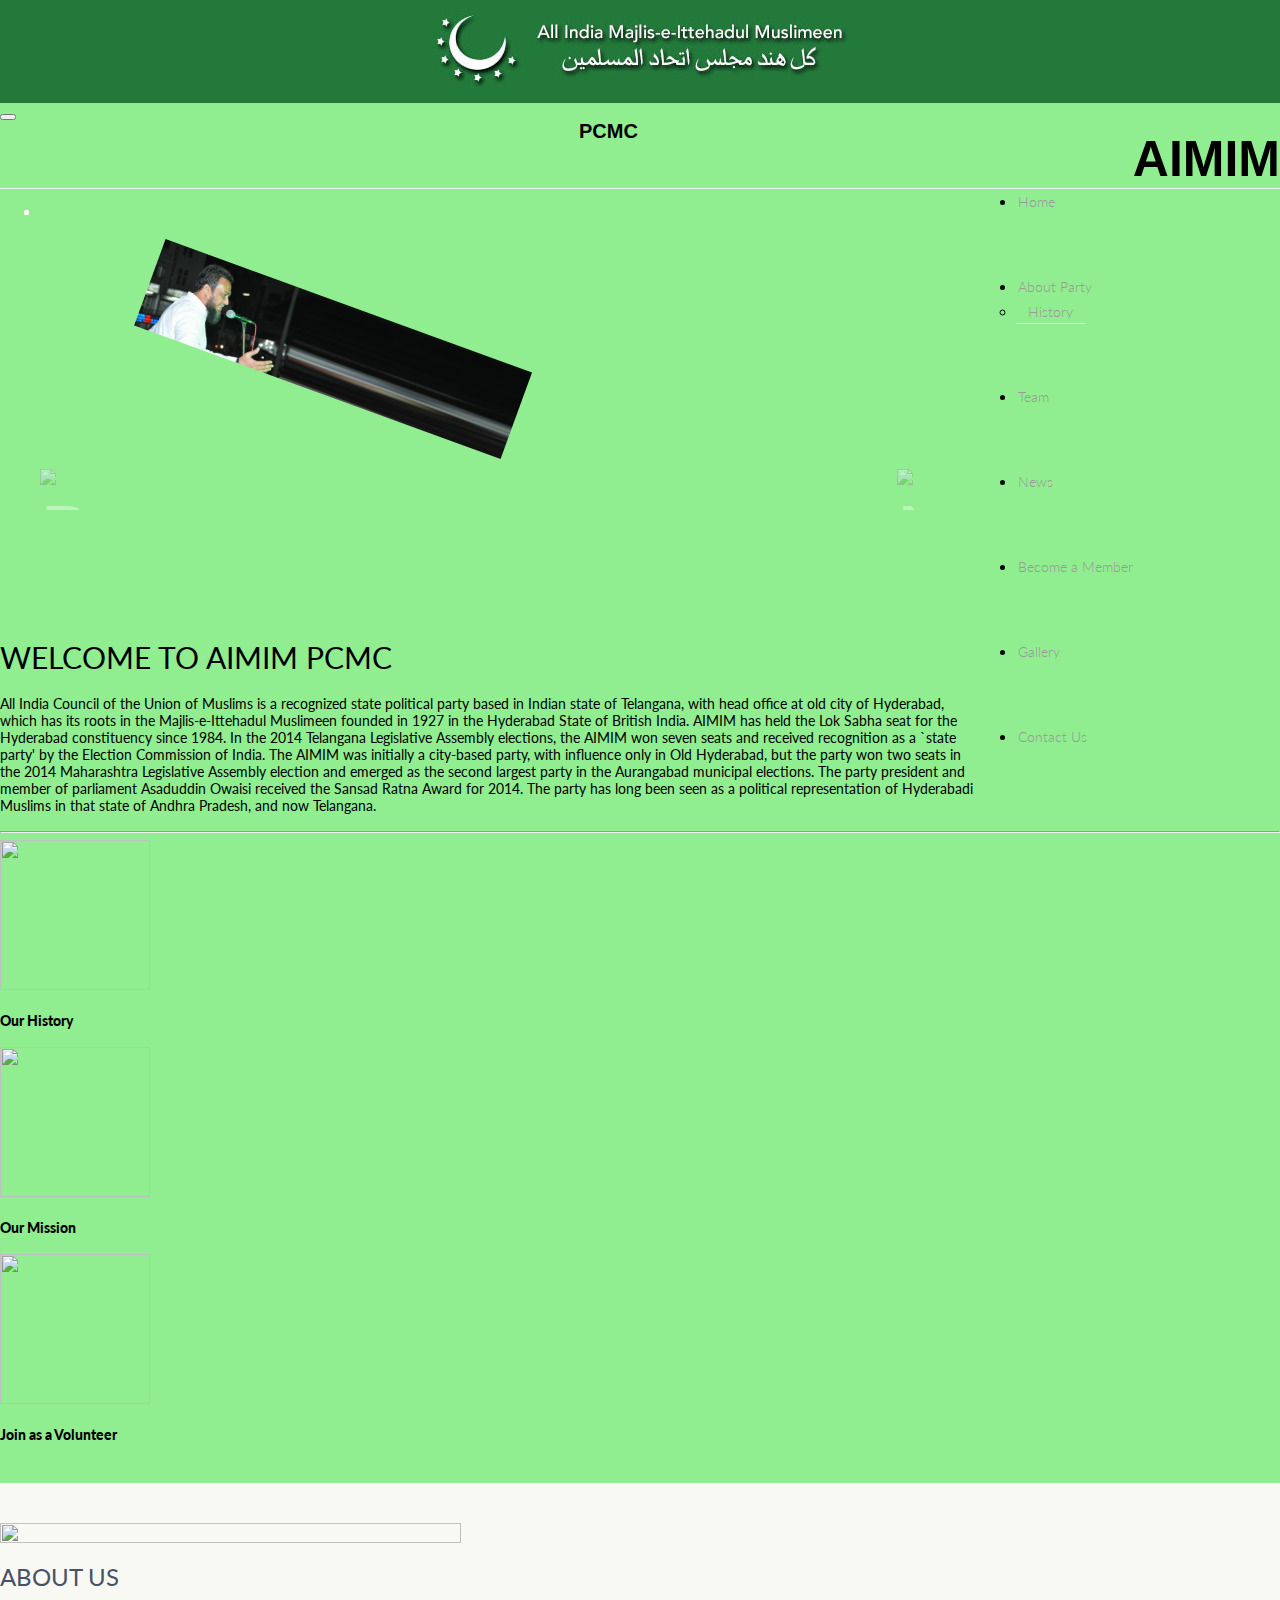
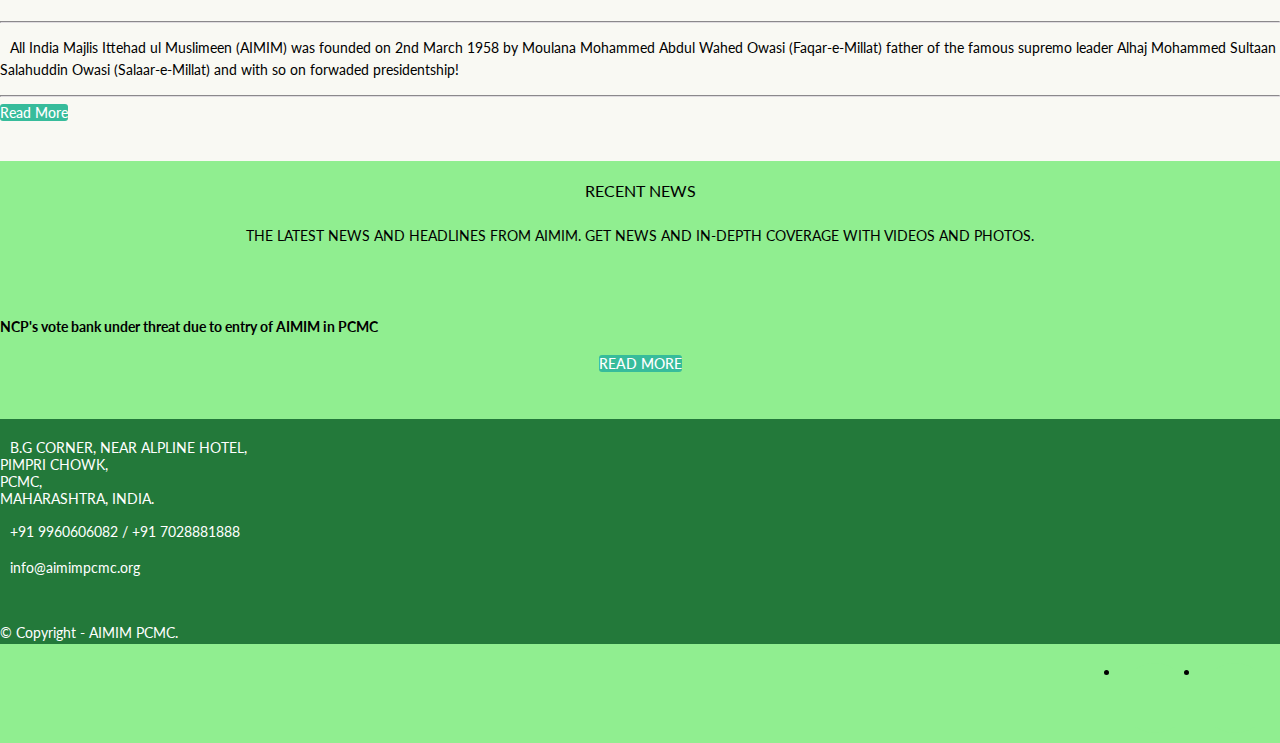
==== PARTY/AIMIM/index.html @ 1129617f "Fixed logo alignment issue on all the pages." ====
<!DOCTYPE html>
<html lang="en">
<head>
    <meta charset="utf-8">
    <link rel="shortcut icon" href="img/favicon.png">
    <title>AIMIM | Home </title>
    <!-- Bootstrap core CSS -->
    <link href="css/bootstrap.min.css" rel="stylesheet">
    <link href="css/theme.css" rel="stylesheet">
    <link href="css/bootstrap-reset.css" rel="stylesheet">
    <!--external css-->
    <link href="assets/font-awesome/css/font-awesome.css" rel="stylesheet" />
    <link rel="stylesheet" href="css/flexslider.css" />
    <link href="assets/bxslider/jquery.bxslider.css" rel="stylesheet" />
    <link rel="stylesheet" href="css/animate.css">
    <link rel="stylesheet" href="assets/owlcarousel/owl.carousel.css">
    <link rel="stylesheet" href="assets/owlcarousel/owl.theme.css">
    <link rel="stylesheet" href="css/seq-slider/sequencejs-theme.sliding-horizontal-parallax.css" />
    <link href="css/superfish.css" rel="stylesheet" media="screen">
    <link href='http://fonts.googleapis.com/css?family=Lato' rel='stylesheet' type='text/css'>
    <!-- Custom styles for this template -->
    <link rel="stylesheet" type="text/css" href="css/component.css">
    <link href="css/style.css" rel="stylesheet">
    <link href="css/style-responsive.css" rel="stylesheet" />
    <!-- HTML5 shim and Respond.js IE8 support of HTML5 tooltipss and media queries -->
    <!--[if lt IE 9]>
    <script src="js/html5shiv.js">
    </script>
    <script src="js/respond.min.js">
    </script>
    <![endif]-->
</head>
<body>
    <header class="head-section header-main">
        <!--<div class="container">
		<div class="row">-->
        <div class="green-logo">
            <img title="All India Majlis-e-Ittehadul Muslimeen" alt="All India Majlis-e-Ittehadul Muslimeen"
                src="img/aimim-logo.png"></div>
        <!--</div>
	</div>-->
        <div class="navbar navbar-default navbar-static-top container">
            <div class="navbar-header">
                <button class="navbar-toggle" data-target=".navbar-collapse" data-toggle="collapse"
                    type="button">
                    <span class="icon-bar"></span><span class="icon-bar"></span><span class="icon-bar">
                    </span>
                </button>
                <div class="logo" id="divLogo">
                    <a href="index.html">
                        <img style="border: 0px currentColor;" alt="" src="img/aimim-election-symbol.png"></a>
                    <h1>
                        AIMIM</h1>
                    <h2>
                        PCMC</h2>
                </div>
                <!--<a class="navbar-brand" href="index2.html">SOS <span>Bank</span></a>-->
            </div>
            <div class="navbar-collapse collapse">
                <ul class="nav navbar-nav">
                    <li><a href="index.html">Home</a> </li>
                    <li class="dropdown"><a class="dropdown-toggle" data-hover="dropdown" href="about.html">
                        About Party <i class="fa fa-angle-down"></i></a>
                        <ul class="dropdown-menu">
                            <li><a href="history.html">History</a> </li>
                        </ul>
                    </li>
                    <li><a href="team.html">Team</a> </li>
                    <li><a href="news.html">News</a> </li>
                    <li><a href="registration.html">Become a Member</a> </li>
                    <li><a href="gallery.html">Gallery</a> </li>
                    <li><a href="contact.html">Contact Us</a> </li>
                </ul>
            </div>
        </div>
    </header>
    <!--header end-->
    <!-- Sequence Modern Slider -->
    <div id="sequence-theme" class="sequence-inner">
        <div id="sequence">
            <img class="sequence-prev" src="img/seq-slider/bt-prev.png" alt="Previous" style="display: inline;" />
            <img class="sequence-next" src="img/seq-slider/bt-next.png" alt="Next" style="display: inline;" />
            <ul class="sequence-canvas">
                <li class="animate-out" style="display: list-item; z-index: 1;">
                    <div class="info" style="">
                        <h1>
                           
                        </h1>
                    </div>
                    <!--<img class="sky" src="img/seq-slider/bg-home.jpg" alt="Blue Sky" style="">-->
                    <img class="balloon" src="img/seq-slider/slider1.jpg" alt="bank" style="">
                </li>
                <li class="animate-in" style="display: list-item; z-index: 3;">
                    <div class="info" style="">
                        <h1>
                           
                        </h1>
                        <!--<p>
                            Promotion and sustenance of economic interest 
                        </p>-->
                    </div>
                    <!--<img class="sky" src="img/seq-slider/bg-home.jpg" alt="Blue Sky" style="">-->
                    <img class="aeroplane" src="img/seq-slider/slider2.jpg" alt="bankss" style="">
                </li>
                <li class="animate-out" style="display: list-item; z-index: 1;">
                    <div class="info" style="">
                        <h1>
                            
                        </h1>
                        <p>
                          
                        </p>
                    </div>
                    <!-- <img class="sky" src="img/seq-slider/bg-home.jpg" alt="Blue Sky" style="">-->
                    <img class="aeroplane" src="img/seq-slider/slider3.jpg" alt="bank1" style="">
                </li>
            </ul>
        </div>
    </div>
    <!--/sequence-theme-->
    <!-- End of Sequence Modern Slider -->
    <div class="container">
        <div class="row">
            <div class="col-md-12">
                <div class="text-center feature-head wow fadeInDown">
                    <h1 class="author">
                        <b>Welcome to AIMIM PCMC</b>
                    </h1>
                    All India Council of the Union of Muslims is a recognized state political party
                    based in Indian state of Telangana, with head office at old city of Hyderabad, which
                    has its roots in the Majlis-e-Ittehadul Muslimeen founded in 1927 in the Hyderabad
                    State of British India. AIMIM has held the Lok Sabha seat for the Hyderabad constituency
                    since 1984. In the 2014 Telangana Legislative Assembly elections, the AIMIM won
                    seven seats and received recognition as a `state party' by the Election Commission
                    of India. The AIMIM was initially a city-based party, with influence only in Old
                    Hyderabad, but the party won two seats in the 2014 Maharashtra Legislative Assembly
                    election and emerged as the second largest party in the Aurangabad municipal elections.
                    The party president and member of parliament Asaduddin Owaisi received the Sansad
                    Ratna Award for 2014. The party has long been seen as a political representation
                    of Hyderabadi Muslims in that state of Andhra Pradesh, and now Telangana.
                </div>
            </div>
        </div>
    </div>
    <hr />
    <div class="container mar-b-40">
        <div class="col-md-4 col-sm-4 text-center wow fadeInUp">
            <div class="feature-box-heading">
                <em><a href="history.html">
                    <img src="img/history.jpg" alt="" width="150" height="150"></a> </em>
                <h4>
                    <b>Our History</b>
                </h4>
            </div>
        </div>
        <div class="col-md-4 col-sm-4 text-center wow fadeInUp">
            <div class="feature-box-heading">
                <em><a href="about.html">
                    <img src="img/vision-mission.jpg" alt="" width="150" height="150"></a> </em>
                <h4>
                    <b>Our Mission</b>
                </h4>
            </div>
        </div>
        <div class="col-md-4 col-sm-4 text-center wow fadeInUp">
            <div class="feature-box-heading">
                <em><a href="registration.html">
                    <img src="img/become-a-member.jpg" alt="" width="150" height="150"></a> </em>
                <h4>
                    <b>Join as a Volunteer</b>
                </h4>
            </div>
        </div>
    </div>
    <div class="property gray-bg">
        <div class="container">
            <div class="row">
                <div class="col-lg-6 col-sm-6 text-center wow fadeInLeft animated" style="visibility: visible;
                    animation-name: fadeInLeft;" data-wow-animation-name="fadeInLeft">
                    <img alt="" src="img/Late_Sultan_Salahuddin_Owaisi.JPG" height="70%" width="60%" />
                </div>
                <div class="col-lg-6 col-sm-6 wow fadeInRight animated" style="visibility: visible;
                    animation-name: fadeInRight;" data-wow-animation-name="fadeInRight">
                    <h1>
                        About Us
                    </h1>
                    <hr>
                    <p>
                        <i class="fa fa-check fa-lg pr-10"></i>All India Majlis Ittehad ul Muslimeen (AIMIM)
                        was founded on 2nd March 1958 by Moulana Mohammed Abdul Wahed Owasi (Faqar-e-Millat)
                        father of the famous supremo leader Alhaj Mohammed Sultaan Salahuddin Owasi (Salaar-e-Millat)
                        and with so on forwaded presidentship!
                    </p>
                    <hr>
                    <a class="btn btn-info" href="about.html">Read More </a>
                </div>
            </div>
        </div>
    </div>
    <div class="container">
        <div class="row">
            <div class="recent">
                <h3 class="recent-work">
                    Recent News
                </h3>
                <p>
                    The latest news and headlines from AIMIM. get news and in-depth coverage with videos
                    and photos.</p>
                    <div class="col-md-12">
                <div class="col-lg-3">
                    <div class="thumbnail wow fadeInUp animated" style="visibility: visible; animation-name: fadeInUp;
                        animation-delay: 0.1s;" data-wow-delay=".1s" data-wow-animation-name="fadeInUp">
                        <img alt="" src="img/newsdetail1.jpg">
                        <div class="caption">
                            <h4>
                                NCP's vote bank under threat due to entry of AIMIM in PCMC
                            </h4>
                            <p>
                                <a href="NewsDetail1.html" class="btn btn-info">READ MORE</a></p>
                        </div>
                    </div>
                </div>
                <div class="col-lg-3"></div>
                <div class="col-lg-3"></div>
                <div class="col-lg-3"></div>
                </div>
            </div>
        </div>
    </div>
    <!--container end-->
    <!--small footer start -->
    <footer class="footer-small">
        <div class="container">
            <div class="row">
                <div class="col-md-6">
                    <div class="copyright">
                        <i class="fa fa-home pr-10"></i>B.G CORNER, NEAR ALPLINE HOTEL,<br />
                        PIMPRI CHOWK,<br />
                        PCMC,<br />
                        MAHARASHTRA, INDIA.
                        <p>
                        </p>
                        <p>
                            <i class="fa fa-phone pr-10"></i>+91 9960606082 / +91 7028881888</p>
                        <p>
                        </p>
                        <p>
                            <i class="fa fa-envelope pr-10"></i><a href="javascript:;">info@aimimpcmc.org</a></p>
                    </div>
                </div>
                <div class="col-md-3">
                    <div class="copyright">
                        <p>
                            &copy; Copyright - AIMIM PCMC.</p>
                    </div>
                </div>
                <div class="col-md-3 pull-right">
                    <ul class="social-link-footer list-unstyled">
                        <li class="wow flipInX" data-wow-duration="2s" data-wow-delay=".1s"><a href="https://www.facebook.com/Aimimpcmc-1471075753201485/">
                            <i class="fa fa-facebook"></i></a></li>
                        <li class="wow flipInX" data-wow-duration="2s" data-wow-delay=".5s"><a href="https://twitter.com/aimimpcmc1">
                            <i class="fa fa-twitter"></i></a></li>
                    </ul>
                </div>
            </div>
        </div>
    </footer>
    <!--small footer end-->
    <!-- js placed at the end of the document so the pages load faster
<script src="js/jquery.js">
</script>
-->
    <script src="js/jquery-1.8.3.min.js"></script>
    <script src="js/bootstrap.min.js"></script>
    <script type="text/javascript" src="js/hover-dropdown.js"></script>
    <script defer src="js/jquery.flexslider.js"></script>
    <script type="text/javascript" src="assets/bxslider/jquery.bxslider.js"></script>
    <script type="text/javascript" src="js/jquery.parallax-1.1.3.js"></script>
    <script src="js/wow.min.js"></script>
    <script src="assets/owlcarousel/owl.carousel.js"></script>
    <script src="js/jquery.easing.min.js"></script>
    <script src="js/link-hover.js"></script>
    <script src="js/superfish.js"></script>
    <!--common script for all pages-->
    <script src="js/common-scripts.js">
    </script>
    <!-- Sequence Moder -slider js -->
    <script src="js/seq-slider/jquery.sequence-min.js">
    </script>
    <script src="js/seq-slider/sequencejs-options.sliding-horizontal-parallax.js">
    </script>
    <!-- end of sequence slider js-->
    <script type="text/javascript">
        jQuery(document).ready(function () {


            $('.bxslider1').bxSlider({
                minSlides: 5,
                maxSlides: 6,
                slideWidth: 360,
                slideMargin: 2,
                moveSlides: 1,
                responsive: true,
                nextSelector: '#slider-next',
                prevSelector: '#slider-prev',
                nextText: 'Onward →',
                prevText: '← Go back'
            });

        });


    </script>
    <script>
        $('a.info').tooltip();
        $(window).load(function () {
            $('.flexslider').flexslider({
                animation: "slide",
                start: function (slider) {
                    $('body').removeClass('loading');
                }
            });
        });



        $(document).ready(function () {

            $("#owl-demo").owlCarousel({

                items: 4

            });

        });

        jQuery(document).ready(function () {
            jQuery('ul.superfish').superfish();
        });

        new WOW().init();


    </script>
</body>
</html>
---- PARTY/AIMIM/css/seq-slider/sequencejs-theme.sliding-horizontal-parallax.css ----
/*
Theme created for use with Sequence.js (http://www.sequencejs.com/)

Theme: Sliding Horizontal Parallax
Version: 1.2
Theme Author: Ian Lunn @IanLunn
Author URL: http://www.ianlunn.co.uk/
Theme URL: http://www.sequencejs.com/themes/sliding-horizontal-parallax/

This is a FREE theme and is available under a MIT License:
http://www.opensource.org/licenses/mit-license.php

Sequence.js and its dependencies are (c) Ian Lunn Design 2012 - 2014 unless otherwise stated.
*/
/* CSS RESET - http://meyerweb.com/eric/tools/css/reset/ v2.0 | 20110126 */


/* !CSS RESET */
/* prefix declarations */
/* THEME STYLES */
#sequence {
  position: relative;
  min-height: 400px;
  /*max-width: 1400px;*/
  margin: 0 auto;
  overflow: hidden;

  color: white;
  /*font-family: 'Play', sans-serif;*/
   }
  #sequence > .sequence-canvas {
    height: 100%;
    width: 100%; }
    #sequence > .sequence-canvas > li {
      position: absolute;
      width: 100%;
      height: 100%;
      z-index: 1; }
    #sequence > .sequence-canvas li > * {
      position: absolute;
      -webkit-transition-timing-function: ease-in-out;
      -moz-transition-timing-function: ease-in-out;
      -ms-transition-timing-function: ease-in-out;
      -o-transition-timing-function: ease-in-out;
      transition-timing-function: ease-in-out; }
  #sequence .sequence-next,
  #sequence .sequence-prev {
    color: white;
    cursor: pointer;
    display: none;
    font-size: 80px;
    font-weight: bold;
    position: absolute;
    opacity: 0.4;
    top: 280px;
    height: 41px;
    width: 39px;
    z-index: 20;
    -webkit-transition-duration: 0.4s;
    -moz-transition-duration: 0.4s;
    -ms-transition-duration: 0.4s;
    -o-transition-duration: 0.4s;
    transition-duration: 0.4s; }
  #sequence .sequence-prev {
    left: 40px; }
  #sequence .sequence-next {
    right: 40px; }
  #sequence .sequence-next:hover,
  #sequence .sequence-prev:hover {
    opacity: 1;
    -webkit-transform: scale(1.2);
    -moz-transform: scale(1.2);
    -ms-transform: scale(1.2);
    -o-transform: scale(1.2);
    transform: scale(1.2);
    -webkit-transition-duration: 0.4s;
    -moz-transition-duration: 0.4s;
    -ms-transition-duration: 0.4s;
    -o-transition-duration: 0.4s;
    transition-duration: 0.4s; }
  #sequence h2 {
    font-size: 1.5em;
    line-height: 1.2em; }
  #sequence .info {
    color: White;
    font-size: 1em;
    right: 150%;
    line-height: 1.2em;
    top: 270px;
    width: 45%;
    z-index: 10;
    vertical-align: middle;
    -webkit-transition-duration: 4s;
    -moz-transition-duration: 4s;
    -ms-transition-duration: 4s;
    -o-transition-duration: 4s;
    transition-duration: 4s;
    -webkit-transition-property: right;
    -moz-transition-property: right;
    -ms-transition-property: right;
    -o-transition-property: right;
    transition-property: right; }
  #sequence .animate-in .info {
    right: 5%;
    -webkit-transition-duration: 4s;
    -moz-transition-duration: 4s;
    -ms-transition-duration: 4s;
    -o-transition-duration: 4s;
    transition-duration: 4s; }
  #sequence .animate-out .info {
    right: -150%;
    -webkit-transition-duration: 4s;
    -moz-transition-duration: 4s;
    -ms-transition-duration: 4s;
    -o-transition-duration: 4s;
    transition-duration: 4s; }
  #sequence .balloon {
    left: -140%;
    top: 200px;
    max-width: 40%;
    z-index: 6;
    -webkit-transition-property: left top;
    -moz-transition-property: left top;
    -ms-transition-property: left top;
    -o-transition-property: left top;
    transition-property: left top; }
  #sequence .animate-in .balloon {
    left: 15%;
    top: 70px;
    -webkit-transition-duration: 4s;
    -moz-transition-duration: 4s;
    -ms-transition-duration: 4s;
    -o-transition-duration: 4s;
    transition-duration: 4s;
    z-index: 4; }
  #sequence .animate-out .balloon {
    left: 140%;
    top: -30px;
    z-index: 2;
    -webkit-transition-duration: 4s;
    -moz-transition-duration: 4s;
    -ms-transition-duration: 4s;
    -o-transition-duration: 4s;
    transition-duration: 4s; }
  #sequence .aeroplane {
    left: -50%;
    max-width: 40%;
    top: 800px;
    z-index: 6;
    -webkit-transition-property: left top -webkit-transform;
    -moz-transition-property: left top -moz-transform;
    -o-transition-property: left top -o-transform;
    -ms-transition-property: left top -ms-transform;
    transition-property: left top transform; }
  #sequence .animate-in .aeroplane {
    left: 10%;
    top: 100px;
    -webkit-transition-duration: 4s;
    -moz-transition-duration: 4s;
    -ms-transition-duration: 4s;
    -o-transition-duration: 4s;
    transition-duration: 4s;
    -webkit-transform: rotate(20deg);
    -moz-transform: rotate(20deg);
    -ms-transform: rotate(20deg);
    -o-transform: rotate(20deg);
    transform: rotate(20deg);
    z-index: 4; }
  #sequence .animate-out .aeroplane {
    left: 70%;
    top: -900px;
    -webkit-transition-duration: 4s;
    -moz-transition-duration: 4s;
    -ms-transition-duration: 4s;
    -o-transition-duration: 4s;
    transition-duration: 4s;
    -webkit-transform: rotate(40deg);
    -moz-transform: rotate(40deg);
    -ms-transform: rotate(40deg);
    -o-transform: rotate(40deg);
    transform: rotate(40deg);
    z-index: 2; }
  #sequence .sky {
    height: auto;
    width: 100%;
    left: -6%;
    opacity: 0;
    top: 0;
    vertical-align: middle;
    z-index: 1;
    -webkit-transition-property: left top;
    -moz-transition-property: left top;
    -ms-transition-property: left top;
    -o-transition-property: left top;
    transition-property: left top; }
  #sequence .animate-in .sky {
    left: 0%;
    opacity: 1;
    top: 0;
    z-index: 1;
    -webkit-transition-duration: 4s;
    -moz-transition-duration: 4s;
    -ms-transition-duration: 4s;
    -o-transition-duration: 4s;
    transition-duration: 4s; }
  #sequence .animate-out .sky {
    left: 6%;
    opacity: 0;
    top: 0;
    z-index: 1;
    -webkit-transition-duration: 4s;
    -moz-transition-duration: 4s;
    -ms-transition-duration: 4s;
    -o-transition-duration: 4s;
    transition-duration: 4s; }
  #sequence .kite {
    left: -30%;
    opacity: 0;
    max-width: 40%;
    top: 300px;
    z-index: 6;
    -webkit-transform-origin: 100%;
    -moz-transform-origin: 100%;
    -ms-transform-origin: 100%;
    -o-transform-origin: 100%;
    transform-origin: 100%;
    -webkit-transition-property: left top -webkit-transform;
    -moz-transition-property: left top -moz-transform;
    -o-transition-property: left top -o-transform;
    -ms-transition-property: left top -ms-transform;
    transition-property: left top transform; }
  #sequence .animate-in .kite {
    left: -15%;
    top: 300px;
    opacity: 1;
    z-index: 4;
    -webkit-transform-origin: 100%;
    -moz-transform-origin: 100%;
    -ms-transform-origin: 100%;
    -o-transform-origin: 100%;
    transform-origin: 100%;
    -webkit-transform: rotate(80deg);
    -moz-transform: rotate(80deg);
    -ms-transform: rotate(80deg);
    -o-transform: rotate(80deg);
    transform: rotate(80deg);
    -webkit-transition-duration: 4s;
    -moz-transition-duration: 4s;
    -ms-transition-duration: 4s;
    -o-transition-duration: 4s;
    transition-duration: 4s; }
  #sequence .animate-out .kite {
    left: -15%;
    opacity: 0;
    top: 300px;
    z-index: 2;
    -webkit-transform-origin: 100%;
    -moz-transform-origin: 100%;
    -ms-transform-origin: 100%;
    -o-transform-origin: 100%;
    transform-origin: 100%;
    -webkit-transform: rotate(200deg);
    -moz-transform: rotate(200deg);
    -ms-transform: rotate(200deg);
    -o-transform: rotate(200deg);
    transform: rotate(200deg);
    -webkit-transition-duration: 3s;
    -moz-transition-duration: 3s;
    -ms-transition-duration: 3s;
    -o-transition-duration: 3s;
    transition-duration: 3s; }
  #sequence .sequence-fallback .animate-in .kite {
    left: 20%;
    top: 200px; }
---- PARTY/AIMIM/css/component.css ----
body {
    position: relative;
}

.table code {
    font-size: 13px;
    font-weight: 400;
}

.btn-outline {
    color: #563d7c;
    background-color: transparent;
    border-color: #563d7c;
}

.btn-outline:hover,.btn-outline:focus,.btn-outline:active {
    color: #fff;
    background-color: #563d7c;
    border-color: #563d7c;
}

.btn-outline-inverse {
    color: #fff;
    background-color: transparent;
    border-color: #cdbfe3;
}

.btn-outline-inverse:hover,.btn-outline-inverse:focus,.btn-outline-inverse:active {
    color: #563d7c;
    text-shadow: none;
    background-color: #fff;
    border-color: #fff;
}

.bs-un-booticon {
    display: block;
    font-weight: 500;
    color: #fff;
    background-color: #563d7c;
    border-radius: 15%;
    cursor: default;
    text-align: center;
}

.bs-un-booticon-sm {
    width: 30px;
    height: 30px;
    font-size: 20px;
    line-height: 28px;
}

.bs-un-booticon-lg {
    width: 144px;
    height: 144px;
    font-size: 108px;
    line-height: 140px;
}

.bs-un-booticon-inverse {
    color: #563d7c;
    background-color: #fff;
}

.bs-un-booticon-outline {
    background-color: transparent;
    border: 1px solid #cdbfe3;
}

.bs-un-nav {
    margin-bottom: 0;
    background-color: #fff;
    border-bottom: 0;
}

.bs-home-nav .bs-nav-b {
    display: none;
}

.bs-un-nav .navbar-brand,.bs-un-nav .navbar-nav>li>a {
    color: #563d7c;
    font-weight: 500;
}

.bs-un-nav .navbar-nav>li>a:hover,.bs-un-nav .navbar-nav>.active>a,.bs-un-nav .navbar-nav>.active>a:hover {
    color: #463265;
    background-color: #f9f9f9;
}

.bs-un-nav .navbar-toggle .icon-bar {
    background-color: #563d7c;
}

.bs-un-nav .navbar-header .navbar-toggle {
    border-color: #fff;
}

.bs-un-nav .navbar-header .navbar-toggle:hover,.bs-un-nav .navbar-header .navbar-toggle:focus {
    background-color: #f9f9f9;
    border-color: #f9f9f9;
}

.bs-un-footer {
    padding-top: 40px;
    padding-bottom: 40px;
    margin-top: 100px;
    color: #777;
    text-align: center;
    border-top: 1px solid #e5e5e5;
}

.bs-un-footer-links {
    margin-top: 20px;
    padding-left: 0;
    color: #999;
}

.bs-un-footer-links li {
    display: inline;
    padding: 0 2px;
}

.bs-un-footer-links li:first-child {
    padding-left: 0;
}

@media min-width768px {
    .bs-un-footer p {
        margin-bottom: 0;
    }

}

.bs-un-social {
    margin-bottom: 20px;
    text-align: center;
}

.bs-un-social-buttons {
    display: inline-block;
    margin-bottom: 0;
    padding-left: 0;
    list-style: none;
}

.bs-un-social-buttons li {
    display: inline-block;
    line-height: 1;
    padding: 5px 8px;
}

.bs-un-social-buttons .twitter-follow-button {
    width: 225px !important;
}

.bs-un-social-buttons .twitter-share-button {
    width: 98px !important;
}

.github-btn {
    border: 0;
    overflow: hidden;
}

.bs-un-masthead,.bs-un-header {
    position: relative;
    padding: 30px 15px;
    color: #cdbfe3;
    text-align: center;
    text-shadow: 0 1px 0 rgba(0,0,0,.1);
    background-color: #6f5499;
    background-image: 0;
    background-image: linear-gradient(tobottom,#563d7c0,#6f5499100%);
    background-repeat: repeat-x;
    filter: progid:DXImageTransform.Microsoft.gradient(startColorstr='#563d7c',endColorstr='#6F5499',GradientType=0);
}

.bs-un-masthead .bs-un-booticon {
    margin: 0 auto 30px;
}

.bs-un-masthead h1 {
    font-weight: 300;
    line-height: 1;
    color: #fff;
}

.bs-un-masthead .lead {
    margin: 0 auto 30px;
    font-size: 20px;
    color: #fff;
}

.bs-un-masthead .version {
    margin-top: -15px;
    margin-bottom: 30px;
    color: #9783b9;
}

.bs-un-masthead .btn {
    width: 100%;
    padding: 15px 30px;
    font-size: 20px;
}

@media min-width480px {
    .bs-un-masthead .btn {
        width: auto;
    }

}

@media min-width768px {
    .bs-un-masthead {
        padding-top: 80px;
        padding-bottom: 80px;
    }
    
    .bs-un-masthead h1 {
        font-size: 60px;
    }
    
    .bs-un-masthead .lead {
        font-size: 24px;
    }

}

@media min-width992px {
    .bs-un-masthead .lead {
        width: 80%;
        font-size: 30px;
    }

}

.bs-un-header {
    margin-bottom: 40px;
    font-size: 20px;
}

.bs-un-header h1 {
    margin-top: 0;
    color: #fff;
}

.bs-un-header p {
    margin-bottom: 0;
    font-weight: 300;
    line-height: 1.4;
}

.bs-un-header .container {
    position: relative;
}

@media min-width768px {
    .bs-un-header {
        padding-top: 60px;
        padding-bottom: 60px;
        font-size: 24px;
        text-align: left;
    }
    
    .bs-un-header h1 {
        font-size: 60px;
        line-height: 1;
    }

}

@media min-width992px {
    .bs-un-header h1,.bs-un-header p {
        margin-right: 380px;
    }

}

.carbonad {
    width: auto !important;
    margin: 30px -30px -31px !important;
    padding: 20px !important;
    overflow: hidden;
    height: auto !important;
    font-size: 13px !important;
    line-height: 16px !important;
    text-align: left;
    background: transparent !important;
    border: solid #866ab3 !important;
    border-width: 1px 0 !important;
}

.carbonad-img {
    margin: 0 !important;
}

.carbonad-text,.carbonad-tag {
    float: none !important;
    display: block !important;
    width: auto !important;
    height: auto !important;
    margin-left: 145px !important;
    font-family: "Helvetica Neue",Helvetica,Arial,sans-serif !important;
}

.carbonad-text {
    padding-top: 0 !important;
}

.carbonad-tag {
    color: inherit !important;
    text-align: left !important;
}

.carbonad-text a,.carbonad-tag a {
    color: #fff !important;
}

.carbonad #azcarbon>img {
    display: none;
}

@media min-width480px {
    .carbonad {
        width: 330px !important;
        margin: 20px auto !important;
        border-radius: 4px;
        border-width: 1px !important;
    }
    
    .bs-un-masthead .carbonad {
        margin: 50px auto 0 !important;
    }

}

@media min-width768px {
    .carbonad {
        margin-left: 0 !important;
        margin-right: 0 !important;
    }

}

@media min-width992px {
    .carbonad {
        position: absolute;
        top: 0;
        right: 15px;
        margin: 0 !important;
        padding: 15px !important;
        width: 330px !important;
    }
    
    .bs-un-masthead .carbonad {
        position: static;
    }

}

.bs-un-featurette {
    padding-top: 40px;
    padding-bottom: 40px;
    font-size: 16px;
    line-height: 1.5;
    color: #555;
    text-align: center;
    background-color: #fff;
    border-bottom: 1px solid #e5e5e5;
}

.bs-un-featurette+.bs-un-footer {
    margin-top: 0;
    border-top: 0;
}

.bs-un-featurette-title {
    font-size: 30px;
    font-weight: 400;
    color: #333;
    margin-bottom: 5px;
}

.half-rule {
    width: 100px;
    margin: 40px auto;
}

.bs-un-featurette h3 {
    font-weight: 400;
    color: #333;
    margin-bottom: 5px;
}

.bs-un-featurette-img {
    display: block;
    margin-bottom: 20px;
    color: #333;
}

.bs-un-featurette-img:hover {
    text-decoration: none;
    color: #428bca;
}

.bs-un-featurette-img img {
    display: block;
    margin-bottom: 15px;
}

.bs-un-featured-sites {
    margin-left: -1px;
    margin-right: -1px;
}

.bs-un-featured-sites .col-sm-3 {
    padding-left: 1px;
    padding-right: 1px;
}

@media min-width480px {
    .bs-un-featurette .img-responsive {
        margin-top: 30px;
    }

}

@media min-width768px {
    .bs-un-featurette {
        padding-top: 100px;
        padding-bottom: 100px;
    }
    
    .bs-un-featurette-title {
        font-size: 40px;
    }
    
    .bs-un-featurette .lead {
        margin-left: auto;
        margin-right: auto;
        max-width: 80%;
    }
    
    .bs-un-featured-sites .col-sm-3:first-child img {
        border-top-left-radius: 4px;
        border-bottom-left-radius: 4px;
    }
    
    .bs-un-featured-sites .col-sm-3:last-child img {
        border-top-right-radius: 4px;
        border-bottom-right-radius: 4px;
    }
    
    .bs-un-featurette .img-responsive {
        margin-top: 0;
    }

}

.bs-un-sidebar.affix {
    position: static;
}

@media min-width768px {
    .bs-un-sidebar {
        padding-left: 20px;
    }

}

.bs-un-sidenav {
    margin-top: 20px;
    margin-bottom: 20px;
}

.bs-un-sidebar .nav>li>a {
    display: block;
    font-size: 13px;
    font-weight: 500;
    color: #999;
    padding: 4px 20px;
}

.bs-un-sidebar .nav>li>a:hover,.bs-un-sidebar .nav>li>a:focus {
    padding-left: 19px;
    color: #563d7c;
    text-decoration: none;
    background-color: transparent;
    border-left: 1px solid #563d7c;
}

.bs-un-sidebar .nav>.active>a,.bs-un-sidebar .nav>.active:hover>a,.bs-un-sidebar .nav>.active:focus>a {
    padding-left: 18px;
    font-weight: 700;
    color: #563d7c;
    background-color: transparent;
    border-left: 2px solid #563d7c;
}

.bs-un-sidebar .nav .nav {
    display: none;
    padding-bottom: 10px;
}

.bs-un-sidebar .nav .nav>li>a {
    padding-top: 1px;
    padding-bottom: 1px;
    padding-left: 30px;
    font-size: 12px;
    font-weight: 400;
}

.bs-un-sidebar .nav .nav>li>a:hover,.bs-un-sidebar .nav .nav>li>a:focus {
    padding-left: 29px;
}

.bs-un-sidebar .nav .nav>.active>a,.bs-un-sidebar .nav .nav>.active:hover>a,.bs-un-sidebar .nav .nav>.active:focus>a {
    font-weight: 500;
    padding-left: 28px;
}

.back-to-top {
    display: none;
    margin-top: 10px;
    margin-left: 10px;
    padding: 4px 10px;
    font-size: 12px;
    font-weight: 500;
    color: #999;
}

.back-to-top:hover {
    text-decoration: none;
    color: #563d7c;
}

@media min-width768px {
    .back-to-top {
        display: block;
    }

}

@media min-width992px {
    .bs-un-sidebar .nav>.active>ul {
        display: block;
    }
    
    .bs-un-sidebar.affix,.bs-un-sidebar.affix-bottom {
        width: 213px;
    }
    
    .bs-un-sidebar.affix {
        position: fixed;
        top: 20px;
    }
    
    .bs-un-sidebar.affix-bottom {
        position: absolute;
    }
    
    .bs-un-sidebar.affix-bottom .bs-un-sidenav,.bs-un-sidebar.affix .bs-un-sidenav {
        margin-top: 0;
        margin-bottom: 0;
    }

}

@media min-width1200px {
    .bs-un-sidebar.affix-bottom,.bs-un-sidebar.affix {
        width: 263px;
    }

}

.bs-un-section {
    margin-bottom: 60px;
}

.bs-un-section:last-child {
    margin-bottom: 0;
}

h1[id] {
    margin-top: 0;
    padding-top: 20px;
}

.bs-callout {
    margin: 20px 0;
    padding: 20px;
    border-left: 3px solid #eee;
}

.bs-callout h4 {
    margin-top: 0;
    margin-bottom: 5px;
}

.bs-callout p:last-child {
    margin-bottom: 0;
}

.bs-callout code {
    background-color: #fff;
    border-radius: 3px;
}

.bs-callout-danger {
    background-color: #fdf7f7;
    border-color: #d9534f;
}

.bs-callout-danger h4 {
    color: #d9534f;
}

.bs-callout-warning {
    background-color: #fcf8f2;
    border-color: #f0ad4e;
}

.bs-callout-warning h4 {
    color: #f0ad4e;
}

.bs-callout-info {
    background-color: #f4f8fa;
    border-color: #5bc0de;
}

.bs-callout-info h4 {
    color: #5bc0de;
}

.color-swatches {
    margin: 0 -5px;
    overflow: hidden;
}

.color-swatch {
    float: left;
    width: 60px;
    height: 60px;
    margin: 0 5px;
    border-radius: 3px;
}

@media min-width768px {
    .color-swatch {
        width: 100px;
        height: 100px;
    }

}

.color-swatches .gray-darker {
    background-color: #222;
}

.color-swatches .gray-dark {
    background-color: #333;
}

.color-swatches .gray {
    background-color: #555;
}

.color-swatches .gray-light {
    background-color: #999;
}

.color-swatches .gray-lighter {
    background-color: #eee;
}

.color-swatches .brand-primary {
    background-color: #428bca;
}

.color-swatches .brand-success {
    background-color: #5cb85c;
}

.color-swatches .brand-warning {
    background-color: #f0ad4e;
}

.color-swatches .brand-danger {
    background-color: #d9534f;
}

.color-swatches .brand-info {
    background-color: #5bc0de;
}

.color-swatches .bs-purple {
    background-color: #563d7c;
}

.color-swatches .bs-purple-light {
    background-color: #c7bfd3;
}

.color-swatches .bs-purple-lighter {
    background-color: #e5e1ea;
}

.color-swatches .bs-gray {
    background-color: #f9f9f9;
}

.bs-team .team-member {
    color: #555;
    line-height: 32px;
}

.bs-team .team-member:hover {
    color: #333;
    text-decoration: none;
}

.bs-team .github-btn {
    float: right;
    margin-top: 6px;
    width: 180px;
    height: 20px;
}

.bs-team img {
    float: left;
    width: 32px;
    margin-right: 10px;
    border-radius: 4px;
}

.show-grid {
    margin-bottom: 15px;
}

.show-grid [class^=col-] {
    padding-top: 10px;
    padding-bottom: 10px;
    background-color: #eee;
    background-color: rgba(86,61,124,.15);
    border: 1px solid #ddd;
    border: 1px solid rgba(86,61,124,.2);
}

.bs-example {
    position: relative;
    padding: 45px 15px 15px;
    /* margin: 0 -15px 15px; */
    background-color: #F8f8f8;
    /* box-shadow: inset 0 3px 6px rgba(0,0,0,.05); */
    border-color: #e5e5e5 #eee #eee;
    border-style: solid;
    border-width: 1px 1px;
}

.bs-example:after {
    content: "Join Us - Make sure that all mandatory fields marked with Red Asterisk '*' are filled in!";
    position: absolute;
    top: 15px;
    left: 15px;
    font-size: 12px;
    font-weight: 700;
    color: #bbb;
    text-transform: uppercase;
    letter-spacing: 1px;
}

.bs-example+.highlight {
    margin: -15px -15px 15px;
    border-radius: 0;
    border-width: 0 0 1px;
}

@media min-width768px {
    .bs-example {
        margin-left: 0;
        margin-right: 0;
        background-color: #fff;
        border-width: 1px;
        border-color: #ddd;
        border-radius: 4px 4px 0 0;
        box-shadow: none;
    }
    
    .bs-example+.highlight {
        margin-top: -16px;
        margin-left: 0;
        margin-right: 0;
        border-width: 1px;
        border-bottom-left-radius: 4px;
        border-bottom-right-radius: 4px;
    }

}

.bs-example .container {
    width: auto;
}

.bs-example>p:last-child,.bs-example>ul:last-child,.bs-example>ol:last-child,.bs-example>blockquote:last-child,.bs-example>.form-control:last-child,.bs-example>.table:last-child,.bs-example>.navbar:last-child,.bs-example>.jumbotron:last-child,.bs-example>.alert:last-child,.bs-example>.panel:last-child,.bs-example>.list-group:last-child,.bs-example>.well:last-child,.bs-example>.progress:last-child,.bs-example>.table-responsive:last-child>.table {
    margin-bottom: 0;
}

.bs-example>p>.close {
    float: none;
}

.bs-example-type .table .type-info {
    color: #999;
    vertical-align: middle;
}

.bs-example-type .table td {
    padding: 15px 0;
    border-color: #eee;
}

.bs-example-type .table tr:first-child td {
    border-top: 0;
}

.bs-example-type h1,.bs-example-type h2,.bs-example-type h3,.bs-example-type h4,.bs-example-type h5,.bs-example-type h6 {
    margin: 0;
}

.bs-example-bg-classes p {
    padding: 15px;
}

.bs-example>.img-circle,.bs-example>.img-rounded,.bs-example>.img-thumbnail {
    margin: 5px;
}

.bs-example>.table-responsive>.table {
    background-color: #fff;
}

.bs-example>.btn,.bs-example>.btn-group {
    margin-top: 5px;
    margin-bottom: 5px;
}

.bs-example>.btn-toolbar+.btn-toolbar {
    margin-top: 10px;
}

.bs-example-control-sizing select,.bs-example-control-sizing input[type=text]+input[type=text] {
    margin-top: 10px;
}

.bs-example-form .input-group {
    margin-bottom: 10px;
}

.bs-example>textarea.form-control {
    resize: vertical;
}

.bs-example>.list-group {
    max-width: 400px;
}

.bs-example .navbar:last-child {
    margin-bottom: 0;
}

.bs-navbar-top-example,.bs-navbar-bottom-example {
    z-index: 1;
    padding: 0;
    overflow: hidden;
}

.bs-navbar-top-example .navbar-header,.bs-navbar-bottom-example .navbar-header {
    margin-left: 0;
}

.bs-navbar-top-example .navbar-fixed-top,.bs-navbar-bottom-example .navbar-fixed-bottom {
    position: relative;
    margin-left: 0;
    margin-right: 0;
}

.bs-navbar-top-example {
    padding-bottom: 45px;
}

.bs-navbar-top-example:after {
    top: auto;
    bottom: 15px;
}

.bs-navbar-top-example .navbar-fixed-top {
    top: -1px;
}

.bs-navbar-bottom-example {
    padding-top: 45px;
}

.bs-navbar-bottom-example .navbar-fixed-bottom {
    bottom: -1px;
}

.bs-navbar-bottom-example .navbar {
    margin-bottom: 0;
}

@media min-width768px {
    .bs-navbar-top-example .navbar-fixed-top,.bs-navbar-bottom-example .navbar-fixed-bottom {
        position: absolute;
    }
    
    .bs-navbar-top-example {
        border-radius: 0 0 4px 4px;
    }
    
    .bs-navbar-bottom-example {
        border-radius: 4px 4px 0 0;
    }

}

.bs-example .pagination {
    margin-top: 10px;
    margin-bottom: 10px;
}

.bs-example>.pager {
    margin-top: 0;
}

.bs-example-modal {
    background-color: #f5f5f5;
}

.bs-example-modal .modal {
    position: relative;
    top: auto;
    right: auto;
    left: auto;
    bottom: auto;
    z-index: 1;
    display: block;
}

.bs-example-modal .modal-dialog {
    left: auto;
    margin-left: auto;
    margin-right: auto;
}

.bs-example>.dropdown>.dropdown-menu {
    position: static;
    display: block;
    margin-bottom: 5px;
}

.bs-example-tabs .nav-tabs {
    margin-bottom: 15px;
}

.bs-example-tooltips {
    text-align: center;
}

.bs-example-tooltips>.btn {
    margin-top: 5px;
    margin-bottom: 5px;
}

.bs-example-popover {
    padding-bottom: 24px;
    background-color: #f9f9f9;
}

.bs-example-popover .popover {
    position: relative;
    display: block;
    float: left;
    width: 260px;
    margin: 20px;
}

.scrollspy-example {
    position: relative;
    height: 200px;
    margin-top: 10px;
    overflow: auto;
}

.highlight {
    padding: 9px 14px;
    margin-bottom: 14px;
    background-color: #f7f7f9;
    border: 1px solid #e1e1e8;
    border-radius: 4px;
}

.highlight pre {
    padding: 0;
    margin-top: 0;
    margin-bottom: 0;
    background-color: transparent;
    border: 0;
    white-space: nowrap;
}

.highlight pre code {
    font-size: inherit;
    color: #333;
}

.highlight pre .lineno {
    display: inline-block;
    width: 22px;
    padding-right: 5px;
    margin-right: 10px;
    text-align: right;
    color: #bebec5;
}

.table-responsive .highlight pre {
    white-space: normal;
}

.bs-table th small,.responsive-utilities th small {
    display: block;
    font-weight: 400;
    color: #999;
}

.responsive-utilities tbody th {
    font-weight: 400;
}

.responsive-utilities td {
    text-align: center;
}

.responsive-utilities td.is-visible {
    color: #468847;
    background-color: #dff0d8 !important;
}

.responsive-utilities td.is-hidden {
    color: #ccc;
    background-color: #f9f9f9 !important;
}

.responsive-utilities-test {
    margin-top: 5px;
}

.responsive-utilities-test .col-xs-6 {
    margin-bottom: 10px;
}

.responsive-utilities-test span {
    display: block;
    padding: 15px 10px;
    font-size: 14px;
    font-weight: 700;
    line-height: 1.1;
    text-align: center;
    border-radius: 4px;
}

.visible-on .col-xs-6 .hidden-xs,.visible-on .col-xs-6 .hidden-sm,.visible-on .col-xs-6 .hidden-md,.visible-on .col-xs-6 .hidden-lg,.hidden-on .col-xs-6 .hidden-xs,.hidden-on .col-xs-6 .hidden-sm,.hidden-on .col-xs-6 .hidden-md,.hidden-on .col-xs-6 .hidden-lg {
    color: #999;
    border: 1px solid #ddd;
}

.visible-on .col-xs-6 .visible-xs,.visible-on .col-xs-6 .visible-sm,.visible-on .col-xs-6 .visible-md,.visible-on .col-xs-6 .visible-lg,.hidden-on .col-xs-6 .visible-xs,.hidden-on .col-xs-6 .visible-sm,.hidden-on .col-xs-6 .visible-md,.hidden-on .col-xs-6 .visible-lg {
    color: #468847;
    background-color: #dff0d8;
    border: 1px solid #d6e9c6;
}

.bs-glyphicons {
    margin: 0 -19px 20px -16px;
    overflow: hidden;
}

.bs-glyphicons-list {
    padding-left: 0;
    list-style: none;
}

.bs-glyphicons li {
    float: left;
    width: 25%;
    height: 115px;
    padding: 10px;
    font-size: 10px;
    line-height: 1.4;
    text-align: center;
    border: 1px solid #fff;
    background-color: #f9f9f9;
}

.bs-glyphicons .glyphicon {
    margin-top: 5px;
    margin-bottom: 10px;
    font-size: 24px;
}

.bs-glyphicons .glyphicon-class {
    display: block;
    text-align: center;
    word-wrap: break-word;
}

.bs-glyphicons li:hover {
    color: #fff;
    background-color: #563d7c;
}

@media min-width768px {
    .bs-glyphicons {
        margin-left: 0;
        margin-right: 0;
    }
    
    .bs-glyphicons li {
        width: 12.5%;
        font-size: 12px;
    }

}

.bs-customizer .toggle {
    float: right;
    margin-top: 25px;
}

.bs-customizer label {
    margin-top: 10px;
    font-weight: 500;
    color: #555;
}

.bs-customizer h2 {
    margin-top: 0;
    margin-bottom: 5px;
    padding-top: 30px;
}

.bs-customizer h3 {
    margin-bottom: 0;
}

.bs-customizer h4 {
    margin-top: 15px;
    margin-bottom: 0;
}

.bs-customizer .bs-callout h4 {
    margin-top: 0;
    margin-bottom: 5px;
}

.bs-customizer input[type=text] {
    font-family: Menlo,Monaco,Consolas,"Courier New",monospace;
    background-color: #fafafa;
}

.bs-customizer .help-block {
    font-size: 12px;
    margin-bottom: 5px;
}

#less-section label {
    font-weight: 400;
}

.bs-customizer-input {
    float: left;
    width: 33.333333%;
    padding-left: 15px;
    padding-right: 15px;
}

.bs-customize-download .btn-outline {
    padding: 20px;
}

.bs-customizer-alert {
    position: fixed;
    top: 0;
    left: 0;
    right: 0;
    z-index: 1030;
    padding: 15px 0;
    color: #fff;
    background-color: #d9534f;
    box-shadow: inset 0 1px 0 rgba(255,255,255,.25);
    border-bottom: 1px solid #b94441;
}

.bs-customizer-alert .close {
    margin-top: -4px;
    font-size: 24px;
}

.bs-customizer-alert p {
    margin-bottom: 0;
}

.bs-customizer-alert .glyphicon {
    margin-right: 5px;
}

.bs-customizer-alert pre {
    margin: 10px 0 0;
    color: #fff;
    background-color: #a83c3a;
    border-color: #973634;
    box-shadow: inset 0 2px 4px rgba(0,0,0,.05),0 1px 0 rgba(255,255,255,.1);
}

.bs-brand-logos {
    display: table;
    width: 100%;
    margin-bottom: 15px;
    overflow: hidden;
    color: #563d7c;
    background-color: #f9f9f9;
    border-radius: 4px;
}

.bs-brand-item {
    padding: 60px 0;
    text-align: center;
}

.bs-brand-item+.bs-brand-item {
    border-top: 1px solid #fff;
}

.bs-brand-logos .inverse {
    color: #fff;
    background-color: #563d7c;
}

.bs-brand-item h1,.bs-brand-item h3 {
    margin-top: 0;
    margin-bottom: 0;
}

.bs-brand-item .bs-un-booticon {
    margin-left: auto;
    margin-right: auto;
}

.bs-brand-item .glyphicon {
    width: 30px;
    height: 30px;
    margin: 10px auto -10px;
    line-height: 30px;
    color: #fff;
    border-radius: 50%;
}

.bs-brand-item .glyphicon-ok {
    background-color: #5cb85c;
}

.bs-brand-item .glyphicon-remove {
    background-color: #d9534f;
}

@media min-width768px {
    .bs-brand-item {
        display: table-cell;
        width: 1%;
    }
    
    .bs-brand-item+.bs-brand-item {
        border-top: 0;
        border-left: 1px solid #fff;
    }
    
    .bs-brand-item h1 {
        font-size: 60px;
    }

}

.bs-examples .thumbnail {
    margin-bottom: 10px;
}

.bs-examples h4 {
    margin-bottom: 5px;
}

.bs-examples p {
    margin-bottom: 20px;
}

#focusedInput {
    border-color: #ccc;
    border-color: rgba(82,168,236,.8);
    outline: 0;
    outline: thin dotted \9;
    -moz-box-shadow: 0 0 8px rgba(82,168,236,.6);
    box-shadow: 0 0 8px rgba(82,168,236,.6);
}

.has-feedback {
    position: relative;
}

.has-feedback .form-control-feedback {
    position: absolute;
    top: 22px;
    right: 0;
    display: block;
    width: 34px;
    height: 34px;
    line-height: 34px;
    text-align: center;
}

.glyphicon-remove {
    color: #b94a48;
}

.glyphicon-ok {
    color: #468847;
}

.glyphicon-warning-sign {
    color: #c09853;
}

.border-radius {
    border-radius: 1px;
}

.hll {
    background-color: #ffc;
}

.c {
    color: #999;
}

.err {
    color: #A00;
    background-color: #FAA;
}

.k {
    color: #069;
}

.o {
    color: #555;
}

.cm {
    color: #999;
}

.cp {
    color: #099;
}

.c1 {
    color: #999;
}

.cs {
    color: #999;
}

.gd {
    background-color: #FCC;
    border: 1px solid #C00;
}

.ge {
    font-style: italic;
}

.gr {
    color: red;
}

.gh {
    color: #030;
}

.gi {
    background-color: #CFC;
    border: 1px solid #0C0;
}

.go {
    color: #AAA;
}

.gp {
    color: #009;
}

.gu {
    color: #030;
}

.gt {
    color: #9C6;
}

.kc {
    color: #069;
}

.kd {
    color: #069;
}

.kn {
    color: #069;
}

.kp {
    color: #069;
}

.kr {
    color: #069;
}

.kt {
    color: #078;
}

.m {
    color: #F60;
}

.s {
    color: #d44950;
}

.na {
    color: #4f9fcf;
}

.nb {
    color: #366;
}

.nc {
    color: #0A8;
}

.no {
    color: #360;
}

.nd {
    color: #99F;
}

.ni {
    color: #999;
}

.ne {
    color: #C00;
}

.nf {
    color: #C0F;
}

.nl {
    color: #99F;
}

.nn {
    color: #0CF;
}

.nt {
    color: #2f6f9f;
}

.nv {
    color: #033;
}

.ow {
    color: #000;
}

.w {
    color: #bbb;
}

.mf {
    color: #F60;
}

.mh {
    color: #F60;
}

.mi {
    color: #F60;
}

.mo {
    color: #F60;
}

.sb {
    color: #C30;
}

.sc {
    color: #C30;
}

.sd {
    color: #C30;
    font-style: italic;
}

.s2 {
    color: #C30;
}

.se {
    color: #C30;
}

.sh {
    color: #C30;
}

.si {
    color: #A00;
}

.sx {
    color: #C30;
}

.sr {
    color: #3AA;
}

.s1 {
    color: #C30;
}

.ss {
    color: #FC3;
}

.bp {
    color: #366;
}

.vc {
    color: #033;
}

.vg {
    color: #033;
}

.vi {
    color: #033;
}

.il {
    color: #F60;
}

.css .o,.css .o+.nt,.css .nt+.nt {
    color: #999;
}
---- PARTY/AIMIM/css/style.css ----
/*
Template Name: Acme Business Template with Bootstrap 3
Template Version: 1.0
Author: cosmic
Website:
*/
body 
{
    background-color:lightGreen;
    color: black;
    font-family: 'Lato', sans-serif;
    /*font-family: 'Open Sans', sans-serif;*/
    padding: 0px !important;
    margin: 0px !important;
    font-size: 14px;
}
a,
a:hover,
a:focus {
    text-decoration: none;
    outline: none;
}
::selection {
    background: #D81B81;
    color: #fff;
}
::-moz-selection {
    background: #D81B81;
    color: #fff;
}
h1,
h2,
h3,
h4,
h5,
h6 {
    font-family: 'Lato', sans-serif;
    /*font-family: 'Open Sans', sans-serif;*/
}
a { color: #fff; }
a:hover { color: #D81B81 }
p { line-height: 22px }
/*header*/
.head-section { border-bottom: 1px solid #eee }
.head-section .navbar {
    margin-bottom: 0;
}
.navbar-default { border: none }
.navbar-brand {
    color: #bcc0cd;
    font-size: 30px;
    font-weight: 100;
    line-height: 30px;
    margin-top: 30px;
    padding: 0;
}
.navbar-brand span { color: #D81B81 }
.head-section .navbar-collapse  ul.navbar-nav {
    float: right;
    margin-right: 0;
    z-index: 199;
}
.head-section .navbar-default { background-color: lightGreen; }
.head-section .nav li a,
.head-section .nav li.active ul.dropdown-menu li a {
    color: #999;
    font-size: 14px;
    font-weight: 300;
    background: none;
}
ul.dropdown-menu { border: none }
.head-section .nav li a:hover,
.head-section .nav li a:focus,
.head-section .nav li.active a,
.head-section .nav li.active a:hover,
.head-section .nav li a.dropdown-toggle:hover,
.head-section .nav li a.dropdown-toggle:focus,
.head-section .nav li.active ul.dropdown-menu li a:hover,
.head-section .nav li.active ul.dropdown-menu li.active a {
    color: #fff;
    background-color: #23793a;
    -webkit-transition: all .3s ease;
    -moz-transition: all .3s ease;
    -ms-transition: all .3s ease;
    -o-transition: all .3s ease;
    transition: all .3s ease;
}
.head-section .navbar-default .navbar-nav > .open > a,
.head-section .navbar-default .navbar-nav > .open > a:hover,
.head-section .navbar-default .navbar-nav > .open > a:focus {
    color: #fff;
    background-color: #23793a;
    -webkit-transition: all .3s ease;
    -moz-transition: all .3s ease;
    -ms-transition: all .3s ease;
    -o-transition: all .3s ease;
    transition: all .3s ease;
}
.head-section .navbar { min-height: 85px }
.head-section .navbar-nav > li {
    padding-bottom: 25px;
    padding-top: 30px;
}
.head-section ul.navbar-nav li:last-child() { margin-left: 10px !important }
.head-section  .navbar-nav > li > a {
    padding-bottom: 5px;
    padding-top: 5px;
    border-radius: 3px;
    -webkit-border-radius: 3px;
    -moz-border-radius: 3px;
    margin-left: 2px;
    line-height: 30px;
    -webkit-transition: all .3s ease;
    -moz-transition: all .3s ease;
    -ms-transition: all .3s ease;
    -o-transition: all .3s ease;
    transition: all .3s ease;
}
.dropdown-menu li a:hover { color: #fff !important }
.head-section .navbar-default .navbar-nav > .open > a .caret,
.navbar-default .nav li.dropdown > a:focus .caret {
    border-top-color: #ffffff;
    border-bottom-color: #ffffff;
    -webkit-transition: all .3s ease;
    -moz-transition: all .3s ease;
    -ms-transition: all .3s ease;
    -o-transition: all .3s ease;
    transition: all .3s ease;
    color: #fff;
}
.dropdown-menu { box-shadow: none }
.head-section .nav li .dropdown-menu {
    margin-top: -5px;
    padding: 0;
    border-radius: 0px;
    -webkit-border-radius: 0px;
    -moz-border-radius: 0px;
}
.head-section .nav li .dropdown-menu li a {
    line-height: 30px;
    padding: 3px 12px;
    border-bottom: 1px solid #F3E8E8;
}
/*search*/
.search {
    margin-top: 3px;
    border-radius: 0px;
    -webkit-border-radius: 0px;
    -moz-border-radius: 0px;
    width: 20px;
    -webkit-transition: all .3s ease;
    -moz-transition: all .3s ease;
    -ms-transition: all .3s ease;
    -o-transition: all .3s ease;
    transition: all .3s ease;
    border: 1px solid #fff;
    box-shadow: none;
    background: url("../img/search-icon.jpg") no-repeat 10px 8px;
    padding: 0 5px 0 35px;
    color: #fff;
    margin-left: 10px;
}
.search:focus {
    margin-top: 3px;
    width: 180px;
    border: 1px solid #eaeaea;
    box-shadow: none;
    -webkit-transition: all .3s ease;
    -moz-transition: all .3s ease;
    -ms-transition: all .3s ease;
    -o-transition: all .3s ease;
    transition: all .3s ease;
    color: #c8c8c8;
    font-weight: 300;
    margin-left: 10px;
}
/*homepage features*/
.feature-head { padding: 10px 0 }
.feature-head h1 {
    color: black;
    font-size: 30px;
    font-weight: 300;
    text-transform: uppercase;
    margin-top: 40px;
    margin-bottom: 20px;
}
.feature-head p {
    color: #8a8b8b;
    font-size: 18px;
    font-weight: 300;
    text-align: center;
    padding-bottom: 5px;
    margin-bottom: 20px;
}
.f-box {
    background: #f4f4f4;
    padding: 20px;
    text-align: center;
    min-height: 210px;
    margin-bottom: 20px;
    transition-duration: 500ms;
    transition-property: width, background;
    transition-timing-function: ease;
    -webkit-transition-duration: 500ms;
    -webkit-transition-property: width, background;
    -webkit-transition-timing-function: ease;
}
.f-box i {
    font-size: 50px;
    line-height: normal;
    margin-top: 40px;
    display: block;
    color: #D81B81;
}
.f-box:hover,
.f-box.active {
    background: #D81B81;
    padding: 20px;
    text-align: center;
    min-height: 210px;
    margin-bottom: 20px;
    transition-duration: 500ms;
    transition-property: width, background;
    transition-timing-function: ease;
    -webkit-transition-duration: 500ms;
    -webkit-transition-property: width, background;
    -webkit-transition-timing-function: ease;
}
.f-box:hover i,
.f-box.active i {
    font-size: 50px;
    line-height: normal;
    margin-top: 40px;
    display: block;
    color: #fff;
}
.f-box:hover h2,
.f-box.active h2 { color: #fff }
.f-box h2 {
    font-size: 20px;
    text-transform: uppercase;
    font-weight: 400;
}
.f-text {
    font-size: 14px;
    font-weight: 300;
    padding-bottom: 10px;
    margin-bottom: 15px;
}
/*quote*/
.quote {
    margin: 40px 0 40px 0;
    display: inline-block;
    width: 100%;
}
.quote-info {
    padding: 20px;
    min-height: 72px;
    margin-top: 10px;
}
.quote-info h1 {
    color: #fff;
    font-weight: 400;
    font-size: 26px;
    margin: 0 0 15px 0;
    text-transform: uppercase;
}
.quote-info p {
    color: #9eb3c4;
    font-weight: 300;
    font-size: 16px;
    margin: 0 0 20px 0px;
}
.purchase-btn {
    width: 200px;
    height: 60px;
    line-height: 46px;
    font-size: 20px;
    font-weight: 400;
    text-transform: uppercase;
    color: #000;
    transition-duration: 500ms;
    transition-property: width, background, color;
    transition-timing-function: ease;
    -webkit-transition-duration: 500ms;
    -webkit-transition-property: width, background;
    -webkit-transition-timing-function: ease;
}
.purchase-btn:hover {
    background-color: #16a085;
    border: 1px solid #16a085;
    color: #fff;
    transition-duration: 500ms;
    transition-property: width, background, color;
    transition-timing-function: ease;
    -webkit-transition-duration: 500ms;
    -webkit-transition-property: width, background;
    -webkit-transition-timing-function: ease;
}
.accordion {
    margin-bottom: 40px;
    display: inline-block;
    width: 100%;
}
/*tabs*/
.tab { background: #fff }
.tab .nav > li > a { padding: 18px 15px }
.tab-bg-dark-navy-blue {
    background: #6f6f6f;
    border-bottom: none;
    padding: 0;
}
.tab-bg-dark-navy-blue .nav > li > a:hover,
.tab-bg-dark-navy-blue .nav > li > a:focus {
    background-color: #f4f4f4;
    text-decoration: none;
}
.panel-heading .nav > li > a,
.panel-heading .nav > li.active > a,
.panel-heading .nav > li.active > a:hover,
.panel-heading .nav > li.active > a:focus {
    border-width: 0;
    border-radius: 0;
}
.panel-heading .nav > li > a { color: #fff }
.panel-heading .nav > li.active > a,
.panel-heading .nav > li > a:hover {
    color: #6f6f6f;
    background: #f4f4f4;
}
.panel-heading .nav > li:first-child.active > a,
.panel-heading .nav > li:first-child > a:hover { }
.tab .nav-tabs.nav-justified > li { border-right: 1px solid #f4f4f4 }
.tab .nav-tabs.nav-justified > li:last-child { border-right: none }
.p-head {
    color: #D81B81;
    font-size: 14px;
    font-weight: 400;
}
.cmt-head {
    font-size: 14px;
    font-weight: 400;
}
.p-thumb img {
    border-radius: 3px;
    -moz-border-radius: 3px;
    -webkit-border-radius: 3px;
    height: 50px;
    width: 50px;
}
/*testimonial*/
.about-testimonial ul li { list-style: none }
.about-testimonial {
    margin: 20px 0 0 0;
    position: relative;
}
ul.about-flex-slides { margin-left: 0 }
.flex-direction-nav {
    position: absolute;
    right: 10px;
    top: 30px;
    width: 70px;
}
.flex-direction-nav li {
    display: inline-block;
    width: 12px;
}
.flex-direction-nav li a { outline: none }
.flex-direction-nav li a i { color: #cccccc }
.flex-control-paging { display: none }
.about-carousel { margin-top: 8px }
.about-testimonial .about-testimonial-image {
    float: left;
    margin: 0 15px;
    position: relative;
}
.about-testimonial .about-testimonial-image img {
    border-radius: 5px;
    -moz-border-radius: 5px;
    -webkit-border-radius: 5px;
    height: 100px !important;
    width: 100px !important;
}
.about-flexslider .about-flex-slides img {
    display: block;
    width: 100%;
}
.about-testimonial a.about-testimonial-author {
    display: inline-block;
    font-size: 15px;
    text-transform: uppercase;
    font-weight: bold;
    line-height: 11px;
    margin: 30px 0 8px 0;
    color: black;
    font-weight: 300;
}
.about-testimonial .about-testimonial-company {
    display: block;
    font-size: 13px;
    line-height: 14px;
    color: #ababab;
    font-weight: 300;
}
.about-testimonial.boxed-style .about-testimonial-content {
    background-color: #e675a3;
    margin-right: 1px;
    border: 1px solid #e9e9e9;
}
.about-testimonial .about-testimonial-content {
    margin-top: 45px;
    padding: 20px;
    position: relative;
    color: #FFF;
}
.about-testimonial .about-testimonial-content p {
    line-height: 20px;
    margin: 0;
}
.about-testimonial.boxed-style .about-testimonial-content:before {
    background-color: #fff;
    border-top: 1px solid #e9e9e9;
    border-left: 1px solid #e9e9e9;
    top: -8px;
    content: "";
    display: block;
    height: 14px;
    left: 60px;
    position: absolute;
    transform: rotate(45deg);
    -moz-transform: rotate(45deg);
    -webkit-transform: rotate(45deg);
    width: 15px;
    display: none\0/;
    _display: none;
}
/*----image hove----*/
.view {
    float: left;
    overflow: hidden;
    position: relative;
    text-align: center;
    cursor: default;
    background: #fff;
}
.view .mask,
.view .content {
    position: absolute;
    overflow: hidden;
    top: 0;
    left: 0;
    height: 100%;
    width: 100%;
}
.view img {
    display: block;
    position: relative;
}
.view h2 {
    text-transform: uppercase;
    color: #fff;
    text-align: center;
    position: relative;
    font-size: 16px;
    padding: 10px;
    background: rgba(0, 0, 0, 0.8);
    margin: 5px 0 0 0;
}
.view p {
    font-size: 12px;
    position: relative;
    color: #fff;
    padding: 10px 20px 20px;
    text-align: center;
    margin-bottom: 10px;
}
.view a.info {
    display: inline-block;
    background-color: rgba(0,0,0,0.6);
    width: 50px;
    height: 50px;
    line-height: 50px;
    border-radius: 60px;
    -moz-border-radius: 60px;
    -webkit-border-radius: 60px;
}
.view a.info:hover { background-color: #D81B81 }
.mask a i {
    color: #fff !important;
    font-size: 16px;
}
.view-tenth img {
    -webkit-transform: scaleY(1);
    -moz-transform: scaleY(1);
    -o-transform: scaleY(1);
    -ms-transform: scaleY(1);
    transform: scaleY(1);
    -webkit-transition: all 0.4s ease-in-out;
    -moz-transition: all 0.4s ease-in-out;
    -o-transition: all 0.4s ease-in-out;
    -ms-transition: all 0.4s ease-in-out;
    transition: all 0.4s ease-in-out;
}
.view-tenth .mask {
    background-color: rgba(0, 0, 0, 0.3);
    -webkit-transition: all 0.5s linear;
    -moz-transition: all 0.5s linear;
    -o-transition: all 0.5s linear;
    -ms-transition: all 0.5s linear;
    transition: all 0.5s linear;
    -ms-filter: "progid: DXImageTransform.Microsoft.Alpha(Opacity=0)";
    filter: alpha(opacity=0);
    opacity: 0;
}
.view-tenth h2 {
    background: transparent;
    margin: 0px 10px;
    -webkit-transform: scale();
    -moz-transform: scale();
    -o-transform: scale();
    -ms-transform: scale();
    transform: scale();
    color: #333;
    -webkit-transition: all 0.5s linear;
    -moz-transition: all 0.5s linear;
    -o-transition: all 0.5s linear;
    -ms-transition: all 0.5s linear;
    transition: all 0.5s linear;
    -ms-filter: "progid: DXImageTransform.Microsoft.Alpha(Opacity=0)";
    filter: alpha(opacity=0);
    opacity: 0;
}
.view-tenth p {
    color: #333;
    line-height: normal;
    -ms-filter: "progid: DXImageTransform.Microsoft.Alpha(Opacity=0)";
    filter: alpha(opacity=0);
    opacity: 0;
    -webkit-transform: scale();
    -moz-transform: scale();
    -o-transform: scale();
    -ms-transform: scale();
    transform: scale();
    -webkit-transition: all 0.5s linear;
    -moz-transition: all 0.5s linear;
    -o-transition: all 0.5s linear;
    -ms-transition: all 0.5s linear;
    transition: all 0.5s linear;
}
.view-tenth a.info {
    -ms-filter: "progid: DXImageTransform.Microsoft.Alpha(Opacity=0)";
    filter: alpha(opacity=0);
    opacity: 0;
    -webkit-transform: scale();
    -moz-transform: scale();
    -o-transform: scale();
    -ms-transform: scale();
    transform: scale();
    -webkit-transition: all 0.5s linear;
    -moz-transition: all 0.5s linear;
    -o-transition: all 0.5s linear;
    -ms-transition: all 0.5s linear;
    transition: all 0.5s linear;
}
.view-tenth:hover img {
    -webkit-transform: scale(5);
    -moz-transform: scale(5);
    -o-transform: scale(5);
    -ms-transform: scale(5);
    transform: scale(5);
    -ms-filter: "progid: DXImageTransform.Microsoft.Alpha(Opacity=0)";
    filter: alpha(opacity=.5);
    opacity: .5;
}
.view-tenth:hover .mask {
    -ms-filter: "progid: DXImageTransform.Microsoft.Alpha(Opacity=100)";
    filter: alpha(opacity=100);
    opacity: 1;
}
.view-tenth:hover h2,
.view-tenth:hover p,
.view-tenth:hover a.info {
    -webkit-transform: scale(1);
    -moz-transform: scale(1);
    -o-transform: scale(1);
    -ms-transform: scale(1);
    transform: scale(1);
    -ms-filter: "progid: DXImageTransform.Microsoft.Alpha(Opacity=100)";
    filter: alpha(opacity=100);
    opacity: 1;
}
/*imageview icon hover*/
[data-zlname] {
    position: relative;
    overflow: hidden;
    -moz-box-sizing: border-box;
    -webkit-box-sizing: border-box;
    box-sizing: border-box;
}
/*IMGS IN CONTAINER*/
[data-zlname] > img {
    display: block;
    max-width: 100%;
}
/*POP UP ELEMENTS*/
[data-zlname] [data-zl-popup] {
    position: absolute;
    display: block;
    padding: 1px;
    height: 40px;
    width: 40px;
    background: #323231;
    color: #fff;
    overflow: hidden;
    display: none;
    text-align: center;
}
/*OVERLAY*/
/*classic*/
[data-zl-overlay] {
    top: 0;
    left: 0;
    position: absolute;
    width: 100%;
    height: 100%;
    display: none;
    padding: inherit;
}
/*four*/
[data-zl-ovzoom0],
[data-zl-ovzoom1],
[data-zl-ovzoom2],
[data-zl-ovzoom3] {
    position: absolute;
    width: 25%;
    height: 100%;
}
/*rolling*/
[data-zl-ovrolling] {
    position: absolute;
    display: none;
    width: 100%;
    height: 100%;
}
/*double*/
[data-zl-ovdouble0],
[data-zl-ovdouble1] {
    position: absolute;
    display: none;
}
/*-------*/
[data-zlname = reverse-effect] [data-zl-popup = link] {
    background: rgba(256,256,256,1);
    border-radius: 50%;
    -webkit-border-radius: 50%;
    -moz-border-radius: 50%;
}
[data-zlname = reverse-effect] [data-zl-popup = link2] {
    background: rgba(256,256,256,1);
    border-radius: 50%;
    -webkit-border-radius: 50%;
    -moz-border-radius: 50%;
}
[data-zlname = reverse-effect] [data-zl-popup = link]:hover,
[data-zlname = reverse-effect] [data-zl-popup = link2]:hover { opacity: .5 }
.bx-wrapper { }
/*pricing table*/
.price-two-container {
    margin-bottom: 50px;
    margin-top: 15px;
}
.mar-two { margin-bottom: 3px }
.service-price-one h1 {
    margin-top: 30px;
    margin-bottom: 20px;
    display: inline-block;
    border-bottom: 1px solid #c7c7c7;
    padding-bottom: 5px;
    text-transform: uppercase;
}
.pricing-table {
    background: #fff;
    text-align: center;
    margin: 0 -8px 30px;
    padding: 0 0 25px 0;
    border: 1px solid #eee;
    border-radius: 1px;
    -moz-border-radius: 1px;
    -webkit-border-radius: 1px;
}
.pricing-table.most-popular {
    top: -20px;
    position: relative;
}
.most-popular {
    background: #D81B81;
    color: #fff;
    border: 1px solid #16a085;
}
.most-popular h1 {
    font-size: 25px !important;
    padding-bottom: 10px;
    padding-top: 17px !important;
}
.most-popular h2 {
    background: #16a085 !important;
    margin-top: 20px !important;
}
.most-popular ul li { border-bottom: 1px dotted #fff !important }
.most-popular .price-actions .btn {
    background: #f35958 !important;
    margin: 10px 0;
    cursor: pointer;
}
.pricing-table .price-actions .btn {
    border-radius: 5px;
    -moz-border-radius: 5px;
    -webkit-border-radius: 4px;
    background: #D81B81;
    color: #fff;
    border: none;
    box-shadow: none;
    text-shadow: none;
    padding: 10px 20px;
    width: 90%;
    cursor: pointer;
}
.pricing-head h1 {
    font-size: 20px;
    font-weight: 300;
    padding-top: 15px;
}
.pricing-head h2 {
    padding: 30px 0;
    background: #EEC;
    font-size: 50px;
    border-radius: 50%;
    -moz-border-radius: 50%;
    -webkit-border-radius: 50%;
    font-weight: 100;
}
.pricing-table ul {
    margin: 15px 0;
    padding: 0;
}
.pricing-table ul li {
    border-bottom: 1px dotted #CCCCCC;
    margin: 0 2em;
    padding: 1em 0;
    text-align: center;
    font-weight: 300;
}
.pricing-head span.note {
    display: inline;
    font-size: 25px;
    line-height: 0.8em;
    position: relative;
    top: -18px;
}
.pricing-quotation,
.team-info {
    background: #EEEEEE;
    padding: 20px 20px 35px 20px;
    margin-bottom: 100px;
    display: inline-block;
    width: 100%;
    text-align: center;
    border-radius: 5px;
    -moz-border-radius: 5px;
    -webkit-border-radius: 5px;
}
.pricing-quotation h3,
.team-info h3 { font-weight: 300 }
.pricing-quotation p,
.team-info p { margin-bottom: 0px }
.pricing-plan,
.team-info-wrap { position: relative }
.pricing-quotation:before,
.team-info:before {
    background-color: #EEEEEE;
    border-color: #EEEEEE;
    border-image: none;
    border-right: 1px solid #EEEEEE;
    border-style: none;
    top: -7px;
    content: "";
    display: block;
    height: 14px;
    left: 48%;
    position: absolute;
    transform: rotate(45deg);
    -moz-transform: rotate(45deg);
    -webkit-transform: rotate(45deg);
    width: 15px;
}
.breadcrumbs {
    background: #23793a;
    color: #fff;
    padding: 30px 0;
    margin-bottom: 40px;
}
.breadcrumb {
    margin-bottom: 0;
    background: none;
}
.breadcrumb li a { color: Black }
.breadcrumb li.active { color: #fff }
.breadcrumbs h1 {
    font-size: 24px;
    font-weight: 600;
    margin: 3px 0 0;
    text-transform: uppercase;
}
/*contact*/
.contact-map {
    margin-top: 40px;
    margin-bottom: 40px;
}
.contact-form { margin-bottom: 20px }
.address h4 {
    color: black;
    margin-top: -3px;
    text-transform: uppercase;
    margin-bottom: 20px;
}
section.contact-infos {
    border: 1px solid #eee;
    margin-bottom: 15px;
    padding: 10px;
}
/*about us*/
.about-us img { width: 100% }
.about ul { line-height: 25px }
.carousel-control.left,
.carousel-control.right {
    background: none;
    -webkit-transition: all .3s ease;
    -moz-transition: all .3s ease;
    -ms-transition: all .3s ease;
    -o-transition: all .3s ease;
    transition: all .3s ease;
}
.carousel-control {
    background: #000000 !important;
    bottom: 40%;
    color: #FFFFFF;
    font-size: 20px;
    left: 0;
    line-height: 53px;
    opacity: 0.5;
    position: absolute;
    text-align: center;
    text-shadow: 0 0px 0px rgba(0, 0, 0, 0);
    top: 40%;
    width: 10%;
}
.carousel-control:hover {
    color: #FFFFFF;
    text-decoration: none;
}
.carousel-control:hover,
.carousel-control:focus { opacity: 0.6 }
.carousel-caption {
    background: rgba(0,0,0,0.6);
    padding-bottom: 0px;
    bottom: 0;
    color: #FFFFFF;
    left: 0 !important;
    padding-bottom: 5px;
    padding-top: 10px;
    position: absolute;
    right: 0 !important;
    text-align: center;
    text-shadow: 0 0px 0px rgba(0, 0, 0, 0);
    z-index: 10;
}
.carousel-caption p { text-align: center }
.about h3 {
    color: #475168;
    margin-top: 4px;
}
.icon-wrap {
    font-size: 2em;
    height: 60px;
    width: 60px;
    float: left;
    line-height: 60px;
    text-align: center;
    color: #fff;
    margin-right: 30px;
}
.ico-bg { background: #23793a;}
.round-five {
    border-radius: 5px;
    -moz-border-radius: 5px;
    -webkit-border-radius: 5px;
}
.round-fifty {
    border-radius: 50px;
    -moz-border-radius: 50px;
    -webkit-border-radius: 50px;
    margin-left: 40%;
    margin-top: -25px;
}
.content h3,
.media h3 {
    margin-top: 0;
    color: #475168;
    font-size: 20px;
}
.media h3 { margin-top: 20px }
.media-body h4 {
    font-size: 16px;
    color: #475168;
}
.media-body a {
    -webkit-transition: all .3s ease;
    -moz-transition: all .3s ease;
    -ms-transition: all .3s ease;
    -o-transition: all .3s ease;
    transition: all .3s ease;
}
.hiring,
.services {
    margin-bottom: 30px;
    display: inline-block;
    width: 100%;
}
.price-container-service {
    margin-top: 30px;
    padding-bottom: 30px;
}
.service-price-one { padding-bottom: 10px }
.hiring {
    margin-top: 20px;
    border-top: 1px solid #eee;
    padding-top: 30px;
}
.hiring h2 {
    text-align: center;
    padding-bottom: 10px;
    margin-bottom: 50px;
    text-transform: uppercase;
}
.gray-box {
    background: #f2f2f2;
    padding: 30px 0;
    margin-bottom: 15px;
}
.progress { background-color: #E1E1E1 }
.flexslider {
    background: none;
    border: none;
}
.about-skill-meter .sr-only { position: static !important }
.about-skill-meter .progress-bar {
    background-color: #e1e1e1;
    text-align: left;
}
.about-skill-meter .progress {
    height: 30px;
    box-shadow: none;
    line-height: 30px;
}
.about-skill-meter .progress-bar-danger { box-shadow: none }
.skills {
    margin-bottom: 25px;
    color: #47506a;
    font-size: 20px;
}
/*team*/
.person { margin-bottom: 10px }
.person img {
    width: 210px;
    height: 210px;
    border-radius: 1%;
    -webkit-border-radius: 1%;
    -moz-border-radius: 1%;
}
.team-social-link {
    display: block;
    margin: 10px 0 5px 0;
    text-align: center;
}
.team-social-link a {
    display: inline-block !important;
    color: #cac8c7;
    font-size: 20px;
    border: 1px solid #eee;
    padding-right: 8px;
    padding-left: 8px;
    -webkit-transition: all .3s ease;
    -moz-transition: all .3s ease;
    -ms-transition: all .3s ease;
    -o-transition: all .3s ease;
    transition: all .3s ease;
}
.team-social-link a:hover {
    color: #D81B81;
    -webkit-transition: all .3s ease;
    -moz-transition: all .3s ease;
    -ms-transition: all .3s ease;
    -o-transition: all .3s ease;
    transition: all .3s ease;
}
.person-info h4,
.person-info h4 a {
    color: #f37c6b;
    font-weight: 300;
    margin-bottom: 5px;
}
.mtop30 { margin-top: 30px }
/*typography*/
.highlight-1 {
    background: #a0d468;
    color: #FFFFFF;
}
.highlight-2 {
    background: #656d78;
    color: #FFFFFF;
}
.highlight-3 {
    background: #Ffce54;
    color: #242424;
}
.dropcap {
    background-color: #666666;
    color: #FFFFFF;
    float: left;
    font-size: 30px;
    line-height: 30px;
    margin: 4px 8px 0 0;
    padding: 5px 10px;
    text-align: center;
}
.dropcap2 {
    background-color: #666666;
    border-radius: 50%;
    -moz-border-radius: 50%;
    -webkit-border-radius: 50%;
    color: #FFFFFF;
    float: left;
    font-size: 35px;
    height: 41px;
    line-height: 25px;
    margin: 3px 8px 0 0;
    padding: 10px;
    text-align: center;
}
/*buttons*/
.btn-row { margin-bottom: 30px }
/*blog*/
.blog-item {
    margin-bottom: 40px;
    padding-bottom: 40px;
    border-bottom: 1px dashed #ddd;
}

/*blog-2-col*/
.blog-left {
    border: 1px solid #eee;
    margin-bottom: 30px;
}
.blog-left .btn {
    margin-left: 20px;
    margin-bottom: 20px;
}
.blog-right {
    border: 1px solid #eee;
    margin-bottom: 30px;
}
.blog-right .btn {
    margin-left: 20px;
    margin-bottom: 20px;
}
.blog-two-info { padding: 15px 10px 0 20px }
.blog-two-info .label-info {
    background-color: #D81B81;
    opacity: .7;
    margin-right: 4px;
}
.blog-content { padding: 20px }
.video-container {
    position: relative;
    padding-bottom: 56.25%;
    padding-top: 30px;
    height: 0;
    overflow: hidden;
}
.single-video { padding-bottom: 43% !important }
.video-container iframe,
.video-container object,
.video-container embed {
    position: absolute;
    top: 0;
    left: 0;
    width: 100%;
    height: 100%;
}
/*blog 2*/
.date-wrap,
.comnt-wrap { margin-bottom: 20px }
.date-wrap span,
.comnt-wrap span {
    display: block;
    padding: 10px 0;
    text-align: center;
}
.date-wrap .date {
    font-size: 30px;
    font-weight: 300;
    background: #23793a;
    color: #fff;
    border-radius: 1px 1px 0 0;
    -webkit-border-radius: 1px 1px 0 0;
    -moz-border-radius: 1px 1px 0 0;
}
.date-wrap .month {
    font-size: 16px;
    font-weight: 300;
    background: #f6f5f0;
    color: #a19fa2;
    border-radius: 0 0 1px 1px;
    -webkit-border-radius: 0 0 1px 1px;
    -moz-border-radius: 0 0 1px 1px;
}
.comnt-wrap .comnt-ico {
    background: #efeee9;
    color: #a0a0a0;
    border-radius: 1px 1px 0 0;
    -webkit-border-radius: 44px;
    font-size: 20px;
}
.comnt-wrap .value {
    background: #f6f5f0;
    color: #a0a0a0;
    border-radius: 0 0 1px 1px;
    -moz-border-radius: 0 0 1px 1px;
    -webkit-border-radius: 0 0 1px 1px;
}
.blog-img img {
    width: 100%;
    border-radius: 1px;
    -webkit-border-radius: 1px;
    -moz-border-radius: 1px;
}
.blog-item h1,
.blog-item h1 a {
    font-size: 25px;
    color: #23793a;
    font-weight: 300;
}
.blog-item h1 {
    margin-bottom: 20px;
    line-height: 35px;
}
.blog-item h1 a:hover { text-decoration: none }
.author {
    margin: 25px 0 30px 0;
    font-size: 16px;
}
.author a,
.st-view a { color: #D81B81 }
.st-view { margin-top: 20px }
.st-view ul li { margin-bottom: 5px }
.blog-side-item h3 {
    margin-top: 30px;
    color: #475268;
    font-size: 18px;
}
.blog-side-item ul li {
    margin-bottom: 5px;
    border-bottom: 1px solid #efefef;
    line-height: 35px;
}
.blog-side-item ul li a {
    display: inline-block;
    width: 100%;
    -webkit-transition: all .3s ease;
    -moz-transition: all .3s ease;
    -ms-transition: all .3s ease;
    -o-transition: all .3s ease;
    transition: all .3s ease;
}
.media p { line-height: normal }
ul.tag {
    display: inline-block;
    width: 100%;
}
ul.tag li {
    float: left;
    margin: 0px 5px 0 0;
    border-bottom: none;
    padding-top: ;
    list-style: none;
}
ul.tag li a {
    border: 1px solid #e8e8e8;
    border-radius: 4px;
    line-height: 15px;
    padding: 5px;
    border-radius: 1px 1px 10px 1px;
    -moz-border-radius: 1px 1px 10px 1px;
    -webkit-border-radius: 1px 1px 10px 1px;
}
.media img.media-object {
    border-radius: 3%;
    -moz-border-radius: 3%;
    -webkit-border-radius: 3%;
    height: 80px;
    width: 80px;
}
/*footer*/
.footer {
    background: #34495e;
    color: #fff;
    padding: 50px 0;
    display: inline-block;
    width: 100%;
    font-weight: 300;
}
.footer h1 {
    font-size: 20px;
    text-transform: uppercase;
    font-weight: 400;
    margin-top: 0;
    margin-bottom: 20px;
}
.footer address a { color: #D81B81 }
.tweet-box {
    background: #505b71;
    padding: 8px 15px;
    border-radius: 1px;
    -moz-border-radius: 1px;
    -webkit-border-radius: 1px;
    border-bottom: 1px solid #636F79;
    font-size: 14px;
}
.tweet-box:before {
    background-color: #505b71;
    border-color: #505b71;
    border-image: none;
    border-right: 1px none #505b71;
    border-style: none;
    content: "";
    display: block;
    height: 22px;
    left: 60px;
    position: absolute;
    top: 32px;
    transform: rotate(45deg);
    -webkit-transform: rotate(45deg);
    width: 22px;
}
.tweet-box  a,
.tweet-box i { color: #00adef }
.tweet-box  a:hover { color: #D81B81 }
.tweet-box i {
    font-size: 40px;
    float: left;
    margin-right: 15px;
}
.social-link-footer li {
    float: right;
    margin: 5px 10px 5px 0px;
    padding-bottom: 5px;
}
.social-link-footer li a {
    color: #fff;
    background: lightGreen;
    padding: 10px;
    width: 50px;
    height: 50px;
    border-radius: 50px;
    -moz-border-radius: 50px;
    -webkit-border-radius: 50px;
    float: left;
    text-align: center;
    font-size: 20px;
    -webkit-transition: all .3s ease;
    -moz-transition: all .3s ease;
    -ms-transition: all .3s ease;
    -o-transition: all .3s ease;
    transition: all .3s ease;
}
.social-link-footer li a:hover {
    background: lightGreen;
    -webkit-transition: all .3s ease;
    -moz-transition: all .3s ease;
    -ms-transition: all .3s ease;
    -o-transition: all .3s ease;
    transition: all .3s ease;
}
.copyright {
    color: #fff;
    padding-top: 15px;
}
.page-footer { padding: 0% 13% }
.page-footer h1 { padding-left: 4% }
ul.page-footer-list {
    list-style: none;
    padding: 0px 10px;
}
ul.page-footer-list li {
    line-height: 35px;
    border-bottom: 1px dashed #636F79;
}
ul.page-footer-list a { color: #fff }
ul.page-footer-list li i { padding-right: 10px }
.footer-small {
    background-color: #23793a;
    margin-top: -6px;
    padding-top: 5px;
}
.text-footer {
    padding-left: 10px;
    margin-left: 10px;
}
.text-footer p { text-align: left }
.address p {
    text-align: left;
    margin-bottom: 10px;
}
/*slider css*/
.main-slider {
    background: #475168;
    color: #fff;
    z-index: 1;
    position: relative;
    overflow: hidden;
}
.slider-colored {
    z-index: 1;
    position: relative;
    border-top: solid 1px #eee;
    border-bottom: solid 1px #eee;
}
.slide_title {
    font-weight: 300;
    color: #D81B81;
    text-transform: uppercase;
    font-size: 35px;
}
.slide_subtitle {
    font-weight: 400;
    padding: 5px;
    color: #fff;
    text-transform: uppercase;
    font-size: 18px;
}
.slide_list_item {
    font-weight: 400;
    padding: 5px;
    color: #fff;
    text-transform: uppercase;
    font-size: 14px;
}
.slide_desc {
    color: #fff;
    font-size: 14px;
    line-height: 24px;
    font-weight: lighter;
}
.slide_desc_bordered {
    border-left: 3px solid #ddd !important;
    padding-left: 5px;
}
.slide_btn {
    font-weight: 300;
    background: #D81B81;
    padding: 15px 20px;
    color: #fff;
    font-size: 14px;
    text-transform: uppercase;
    cursor: pointer;
}
.slide_btn:hover,
.slide_btn:focus {
    font-weight: 300;
    background: #16a085;
    padding: 15px 20px;
    color: #fff;
    font-size: 14px;
    text-transform: uppercase;
    cursor: pointer;
}
.dark-text { color: #797d87 }
.yellow-txt { color: #ffe582 }
#home-services { text-align: center }
#home-services h2 {
    margin-bottom: 65px;
    text-transform: uppercase;
    margin-top: 45px;
    padding-bottom: 5px;
    text-align: center;
    font-size: 25px;
}
.h-service {
    border: 1px solid #eee;
    margin-bottom: 25px;
}
#home-services .h-service-content h3 {
    padding-top: 40px;
    text-align: center;
}
.h-service-content p {
    text-align: center;
    padding: 5px 21px 20px;
}
.h-service-content a {
    color: #e74c3c;
    -webkit-transition: all .3s ease;
    -moz-transition: all .3s ease;
    -ms-transition: all .3s ease;
    -o-transition: all .3s ease;
    transition: all .3s ease;
}
.h-service-content a:hover { color: #16a085 }
/*recent work*/
.recent h3{
    text-align: center;
    /*margin-bottom: 20px;*/
    text-transform: uppercase;
   /* margin-top: 50px;*/
    font-weight: 400;
    padding-bottom: 5px;
    margin-bottom: 20px;
    /*text-align: center;*/
}
.recent p {
    text-align: center;
    text-transform:uppercase;
    margin-bottom: 35px;
}
.recent {
    margin-bottom: 50px;
}
.bx-wrapper { position: relative }
.bx-wrapper .bx-controls-direction a {
    background-color: #f7f7f7;
    position: absolute;
    top: 25px;
    outline: 0;
    width: 24px;
    height: 24px;
    z-index: 9;
    text-indent: -9999px;
}
/*property*/
.property {
    padding: 40px 0;
    margin-bottom: 20px;
    /*background-color: #fafafa;*/
}
.bg-lg { background:#f9f9f3  }
.gray-bg { background: #f9f9f3 }
.property h1 {
    color: #475168;
    font-size: 24px;
    text-transform: uppercase;
    font-weight: 400;
    margin-bottom: 30px;
}
.property hr { border-color: #dfdcdf }
.property i { color: #D81B81 }
a.btn-purchase {
    background: #475168;
    color: #fff;
    text-transform: uppercase;
    border-radius: 4px;
    -webkit-border-radius: 4px;
    -moz-border-radius: 4px padding: 20px 40px;
    margin-top: 30px;
    -webkit-transition: all .3s ease;
    -moz-transition: all .3s ease;
    -ms-transition: all .3s ease;
    -o-transition: all .3s ease;
    transition: all .3s ease;
}
a.btn-purchase:hover,
a.btn-purchase:focus {
    background: #D81B81;
    color: #fff;
    -webkit-transition: all .3s ease;
    -moz-transition: all .3s ease;
    -ms-transition: all .3s ease;
    -o-transition: all .3s ease;
    transition: all .3s ease;
}
/*clients*/
.clients { padding: 0 0 30px }
.clients h2 {
    margin-bottom: 20px;
    margin-top: 20px;
    text-align: left;
    text-transform: uppercase;
    padding-bottom: 5px;
}
.clients ul li {
    display: inline-block;
    margin: 10px 30px;
}
.clients ul li:hover {
    background-color: #f7f7f7;
    -webkit-transition: all .5s ease;
    -moz-transition: all .5s ease;
    -ms-transition: all .5s ease;
    -o-transition: all .5s ease;
    transition: all .5s ease;
}
.our-clients {
    position: relative;
    margin-top: 15px; }
.our-clients h2 {
    margin-top: 3px;
    margin-bottom: 10px;
}
.clients-list { margin: 0 }
.clients-list li {
    background: #f9f9f9;
    position: relative;
}
.clients-list li img.color-img {
    top: 0;
    left: 0;
    display: none;
    position: absolute;
}
.clients-list li:hover img.color-img { display: block }
/*portfolio*/
.pf-img img {
    width: 100%;
    border-radius: 1px;
    -moz-border-radius: 1px;
    -webkit-border-radius: 1px;
}
.pf-detail {
    padding-bottom: 15px;
    font-size: 15px;

}
.pf-detail p {
    font-family: 'Lato',sans-serif;
}
.pf-list {
    line-height: 30px;
    font-size: 15px;
}
.pf-list i { color: #c7c7c7 }
.image-caption a { padding: 10px 15px }
.pad-ten { padding-bottom: 30px }
.title { margin-top: 10px }
/*Photo Gallery*/
#gallery {
    margin: auto;
    position: relative;
    width: 100%;
}
#gallery h2 {
    color: #fff;
    padding-top: 30px;
}
.gallery-container {
    margin: 0 auto 40px auto;
    position: relative;
    width: 100%;
}
.col-4 .item {
    width: 23%;
    margin-right: 2%;
    margin-bottom: 2%;
}
.col-4 .item img { height: 230px }
ul#filters {
    display: inline-block;
    width: 100%;
    margin: 25px 0 25px 0;
}
ul#filters li {
    float: left;
    margin-right: 10px;
    margin-bottom: 10px;
}
ul#filters li a {
    background: #23793a;
    padding: 10px 15px;
    display: inline-block;
    color: #7D797A;
    outline: none;
    border-radius: 5px;
    -webkit-border-radius: 5px;
    -moz-border-radius: 5px;
    transition-duration: 500ms;
    transition-property: width, background;
    transition-timing-function: ease;
    -moz-transition-duration: 500ms;
    -moz-transition-property: width, background;
    -moz-transition-timing-function: ease;
    -webkit-transition-duration: 500ms;
    -webkit-transition-property: width, background;
    -webkit-transition-timing-function: ease;
}
ul#filters > li > a:hover,
ul#filters > li > a:focus,
ul#filters > .active > a,
ul#filters > .active > span {
    background: #23793a;
    padding: 10px 15px;
    display: inline-block;
    color: #fff;
    border-radius: 5px;
    -webkit-border-radius: 5px;
    -moz-border-radius: 5px;
    transition-duration: 500ms;
    transition-property: width, background;
    transition-timing-function: ease;
    -moz-transition-duration: 500ms;
    -moz-transition-property: width, background;
    -moz-transition-timing-function: ease;
    -webkit-transition-duration: 500ms;
    -webkit-transition-property: width, background;
    -webkit-transition-timing-function: ease;
}
.item img {
    width: 100%;
    height: 100%;
}
.text-grid a { color: #fff }
.text-grid div { padding: 0 10px }
.text-grid p { margin-bottom: 10px }
/*parallax*/
.parallax1 {
    background-size: cover;
    width: 100%;
    min-height: 400px;
    background-color: #D81B81;
    font-style: italic;
}
.parallax1 h1 {
    text-align: center;
    color: #fff;
    font-size: 25px;
    font-weight: 300;
    line-height: 40px;
    margin-top: 160px;
}
/*newsletter*/
#newsletter {
    background-color: #D81B81;
    padding: 60px 0;
}
#newsletter p.lead {
    color: white;
    padding-top: 0px;
    margin-top: -5px;
}
#newsletter input {
    border: none;
    border-radius: 0px;
    -webkit-border-radius: 0px;
    -moz-border-radius: 0px;
    margin-left: -1px;
}
#newsletter-faq p.lead {
    color: white;
    padding-top: 6px;
}
#newsletter-faq input {
    border: none;
    border-bottom-left-radius: 3px;
    border-top-left-radius: 3px;
    margin-left: -1px;
}
.btn.btn-inverse {
    background-color: #475168;
    color: #fff;
    height: 45px;
    -webkit-transition: all .3s ease;
    -moz-transition: all .3s ease;
    -ms-transition: all .3s ease;
    -o-transition: all .3s ease;
    transition: all .3s ease;
}
.btn.btn-inverse:hover {
    background-color: #415b76;
    color: #fff;
    height: 45px;
    -webkit-transition: all .3s ease;
    -moz-transition: all .3s ease;
    -ms-transition: all .3s ease;
    -o-transition: all .3s ease;
    transition: all .3s ease;
}
.newsletter-input { height: 45px }
.btn-nl {
    border-radius: 3px;
    -webkit-border-radius: 3px;
    -moz-border-radius: 3px;
}
.btn-nl:hover {
    border-radius: 3px;
    -webkit-border-radius: 3px;
    -moz-border-radius: 3px;
}
.wh-bg {
    background-color: #fff;
    padding: 15px;
    margin: 35px 0;
    border: 1px solid #eee;
    z-index: 20;
}
.position { text-align: center }
.wh-bg h3 { text-align: center }
/*faq*/
#newsletter-faq {
    padding: 72px 0;
    background: url("../img/tg-black-bg.png") no-repeat fixed top rgba(0,0,0,0.7);
    height: 200px;
    margin-top: 30px;
    margin-bottom: 30px;
}
#faq-other mark {
    background: #D81B81;
    color: #fff;
}
.faq-square { margin: 40px 0 20px }
/*registration*/
.registration-bg {
    margin-top: -40px;
    background-color: #f1f2f7;
}
/*login*/
.login-page {
    min-width: 25%;
    max-width: 25%;
    padding: 35px 30px 30px;
    background: #fcfcfc;
    border: solid 1px #eee;
    margin: 40px auto;
    border: 17px solid #eee;
}
.gr-bg {
    background-color: #D81B81;
    margin-top: -40px;
    margin-bottom: -50px;
}
#btn-login {
    background-color: #D81B81;
    border: none;
    border-radius: 1px;
    -webkit-border-radius: 1px;
    -moz-border-radius: 1px;
    font-size: 17px;
}
#btn-fblogin {
    background-color: #3B5998;
    border: none;
    border-radius: 1px;
    -webkit-border-radius: 1px;
    -moz-border-radius: 1px;
    font-size: 17px;
}
.panel {
    z-index: 100;
    box-shadow: 0 1px 1px rgba(0,0,0,0.12);
    border-radius: 1px;
    -moz-border-radius: 1px;
    -webkit-border-radius: 1px;
}
.panel-heading {
    border-top-right-radius: 1px;
    border-top-left-radius: 1px;
    background-color: #df4090 !important;
    border: none;
     color :white !important;
}
.panel-heading a:hover { color: white }
.panel-info>.panel-heading {
    color: #eee;
    background-color: #D81B81;
}
.panel-info>.panel-heading a:hover { color: #eee }
.panel-body {
    border-radius: 1px;
    -moz-border-radius: 1px;
    -webkit-border-radius: 1px;
    border: 1px solid #eee;
}
.form-control {
    border: 1px solid #d9d9d9;
    border-radius: 2px;
}
.form-control:focus {
    border: none;
    border: 1px solid #d9d9d9;
}
.input-group-addon {
    border: border: 1px solid #d9d9d9;
    border-radius: 1px;
    -moz-border-radius: 1px;
    -webkit-border-radius: 1px;
}
#signupbox { margin-bottom: 20px }
#btn-signup {
    background-color: #D81B81;
    border-radius: 1px;
    -moz-border-radius: 1px;
    -webkit-border-radius: 1px;
    border: none;
    font-size: 17px;
}
#signinlink:hover { color: #fff }
#btn-fbsignup {
    background-color: #3B5998;
    border: none;
    border-radius: 1px;
    -moz-border-radius: 1px;
    -webkit-border-radius: 1px;
    font-size: 17px;
    width: 100%;
    padding-top: 10px;
    padding-bottom: 10px;
}
#btn-twsignup {
    background-color: #52D2D8;
    border: none;
    border-radius: 1px;
    -moz-border-radius: 1px;
    -webkit-border-radius: 1px;
    font-size: 17px;
    width: 100%;
    padding-top: 10px;
    padding-bottom: 10px;
}
#searchÂ id="search" { background-color: #fff }
.btn-lg {
    border-radius: 1px;
    -webkit-border-radius: 1px;
    -moz-border-radius: 1px;
}
#owl-demo { margin-bottom: 15px }
#owl-demo .item { margin: 3px }
#owl-demo .item img {
    display: block;
    width: 100%;
    height: auto;
}
/*login*/
/*login page*/
.login-body { background-color: #f1f2f7 }
.form-signin {
    max-width: 330px;
    margin: 50px auto 50px;
    background: #fff;
    border-radius: 3px;
    -moz-border-radius: 3px;
    -webkit-border-radius: 3px;
}
.form-signin h2.form-signin-heading {
    margin: 0;
    padding: 20px 15px;
    text-align: center;
    background: #D81B81;
    border-radius: 3px 3px 0 0;
    -moz-border-radius: 3px 3px 0 0;
    -webkit-border-radius: 3px 3px 0 0;
    color: #fff;
    font-size: 18px;
    text-transform: uppercase;
    font-weight: 300;
}
.form-signin .checkbox { margin-bottom: 14px }
.form-signin .checkbox {
    font-weight: normal;
    color: #b6b6b6;
    font-weight: 300;
}
.form-signin .form-control {
    position: relative;
    font-size: 16px;
    height: 38px;
    padding: 10px;
    -webkit-box-sizing: border-box;
    -moz-box-sizing: border-box;
    box-sizing: border-box;
}
.form-signin .form-control:focus { z-index: 2 }
.form-signin input[type="text"],
.form-signin input[type="password"] {
    margin-bottom: 15px;
    border-radius: 3px;
    -webkit-border-radius: 3px;
    -moz-border-radius: 3px;
    border: 1px solid #eaeaea;
    box-shadow: none;
    font-size: 12px;
}
.form-signin .btn-login {
    background: #D81B81;
    color: #fff;
    text-transform: uppercase;
    font-weight: 300;
    margin-bottom: 20px;
    border-radius: 3px;
    -webkit-border-radius: 3px;
    -moz-border-radius: 3px;
    -webkit-transition: all .3s ease;
    -moz-transition: all .3s ease;
    -ms-transition: all .3s ease;
    -o-transition: all .3s ease;
    transition: all .3s ease;
}
.form-signin .btn-login:hover {
    background: #37BC9B;
    border-radius: 3px;
    -webkit-border-radius: 3px;
    -moz-border-radius: 3px;
    -webkit-transition: all .3s ease;
    -moz-transition: all .3s ease;
    -ms-transition: all .3s ease;
    -o-transition: all .3s ease;
    transition: all .3s ease;
}
.form-signin p {
    text-align: center;
    color: #b6b6b6;
    font-size: 16px;
    font-weight: 300;
}
.form-signin a { color: #41cac0 }
.form-signin a:hover { color: #b6b6b6 }
.login-wrap {
    padding: 20px;
    -webkit-border-radius: 3px;
    -moz-border-radius: 3px;
    border-radius: 3px;
}
.login-social-link {
    display: inline-block;
    margin-top: 20px;
    margin-bottom: 15px;
}
.login-social-link a {
    color: #fff;
    padding: 15px 28px;
    border-radius: 1px;
    -webkit-border-radius: 1px;
    -moz-border-radius: 1px;
}
.login-social-link a:hover { color: #fff }
.login-social-link a i {
    font-size: 20px;
    padding-right: 10px;
}
.login-social-link a.facebook {
    background: #5D9CEC;
    margin-right: 15px;
    border-radius: 3px;
    -moz-border-radius:3px;
    -webkit-border-radius:3px;
    margin-bottom: 2px;
    float: left;
    -webkit-transition: all .3s ease;
    -moz-transition: all .3s ease;
    -ms-transition: all .3s ease;
    -o-transition: all .3s ease;
    transition: all .3s ease;
}
.login-social-link a.facebook:hover {
    background: #4A89DC;
    border-radius: 3px;
    -moz-border-radius:3px;
    -webkit-border-radius:3px;
    -webkit-transition: all .3s ease;
    -moz-transition: all .3s ease;
    -ms-transition: all .3s ease;
    -o-transition: all .3s ease;
    transition: all .3s ease;
}
.login-social-link a.twitter {
    background: #4FC1E9;
    border-radius: 3px;
    -moz-border-radius:3px;
    -webkit-border-radius:3px;
    float: left;
    -webkit-transition: all .3s ease;
    -moz-transition: all .3s ease;
    -ms-transition: all .3s ease;
    -o-transition: all .3s ease;
    transition: all .3s ease;
}
.login-social-link a.twitter:hover {
    background: #3BAFDA;
    border-radius: 3px;
    -moz-border-radius:3px;
    -webkit-border-radius:3px;
    -webkit-transition: all .3s ease;
    -moz-transition: all .3s ease;
    -ms-transition: all .3s ease;
    -o-transition: all .3s ease;
    transition: all .3s ease;
}
.form-wrapper { padding-bottom: 70px }
.login-bg {
    margin-top: -40px;
    margin-bottom: -50px;
    background-color: #f1f2f7;
}
.modal-content {
    border-radius: 1px;
    -webkit-border-radius: 1px;
    -moz-border-radius: 1px;
}
.modal-input { border: 1px solid #eee }
.modal-input:focus { border: 1px solid #eee }
.panel-faq { }
#accordion .panel-heading-faq { border: 1px solid #c7c7c7 }
#accordion .panel-body {
    border-width: 0px 1px 1px 1px;
    border-color: #c7c7c7;
    border-style: solid;
    background-color: #fbe1ee;
}
#accordion .panel {
    box-shadow: none;
    border: none;
}
.panel-group .panel {
    border-radius: 1px;
    -webkit-border-radius: 1px;
    -moz-border-radius: 1px;
}
.headline {
    display: block;
    margin: 10px 0 25px 0;
}
.margin { margin-bottom: 20px }
.add li { margin-bottom: 6px }
ul.unstyled,
ol.unstyled {
    margin-left: 0;
    list-style: none;
}
#heading { text-align: center }
#heading p{
    padding-top: 10px;
    padding-bottom: 20px;
    text-align: center;
}
.thumbnail {
    position: relative;
    padding: 0px;
    margin-bottom: 30px;
    border-radius: 1px;
    -webkit-border-radius: 1px;
    -moz-border-radius: 1px;
}
.thumbnail img { width: 100% }
.profile { margin-top: 20px }
.profile h2 {
    text-align: center;
    padding-bottom: 5px;
    padding-top: 5px;
    margin-bottom: 40px;
}
.about-hiring { padding-bottom: 15px }
.height { height: 40px }
.skill_bar_progress {
    width: 0%;
    padding-left: 10px;
    padding-top: 4px;
    border-radius: 1px;
    -webkit-border-radius: 1px;
    -moz-border-radius: 1px;
    color: #fff;
    height: 100%;
    background: #D81B81;
}
.skill_bar {
    width: 100%;
    height: 30px;
    background: #FBE1EE;
    margin-bottom: 20px;
    border-radius: 1px;
    -webkit-border-radius: 1px;
    -moz-border-radius: 1px;
    overflow: hidden;
}
#progressbar {
    width: 100%;
    clear: both;
}
#progress {
    background: #D81B81; /*-- Color of the bar --*/
    width: 0%;
    color: #fff;
    padding-left: 8px;
    max-width: 100%;
    float: left;
    -webkit-animation: progress 2s 1 forwards;
    -moz-animation: progress 2s 1 forwards;
    -ms-animation: progress 2s 1 forwards;
    animation: progress 2s 1 forwards;
}
@-webkit-keyframes progress {
    from { }
    to { width: 70% }
}
@-moz-keyframes progress {
    from { }
    to { width: 36% }
}
@-ms-keyframes progress {
    from { }
    to { width: 36% }
}
@keyframes progress {
    from { }
    to { width: 36% }
}
/* carousel */
#quote-carousel {
    padding: 0 10px 30px 10px;
    margin-top: 30px 0px 0px;
}
/* Control buttons  */
#quote-carousel .carousel-control {
    background: none;
    color: #222;
    font-size: 2.3em;
    text-shadow: none;
    margin-top: 30px;
}
/* Previous button  */
#quote-carousel .carousel-control.left { left: -12px }
/* Next button  */
#quote-carousel .carousel-control.right { right: -12px !important }
/* Changes the position of the indicators */
#quote-carousel .carousel-indicators {
    right: 50%;
    top: auto;
    bottom: 0px;
    margin-right: -19px;
}
/* Changes the color of the indicators */
#quote-carousel .carousel-indicators li { background: #c0c0c0 }
#quote-carousel .carousel-indicators .active { background: #333333 }
#quote-carousel img {
    width: 250px;
    height: 100px;
}
/* End carousel */
.item blockquote {
    border-left: none;
    margin: 0;
}
.item blockquote img { margin-bottom: 10px }
.item blockquote p:before {
    content: "\f10d";
    font-family: 'Fontawesome';
    float: left;
    margin-right: 10px;
}
/**
  MEDIA QUERIES
*/
/* Small devices (tablets, 768px and up) */
@media (min-width: 768px) {
    #quote-carousel {
        margin-bottom: 0;
        padding: 30px;
    }
}
/* Small devices (tablets, up to 768px) */
@media (max-width: 768px) {
    /* Make the indicators larger for easier clicking with fingers/thumb on mobile */
    #quote-carousel .carousel-indicators { bottom: -20px !important }
    #quote-carousel .carousel-indicators li {
        display: inline-block;
        margin: 0px 5px;
        width: 15px;
        height: 15px;
    }
    #quote-carousel .carousel-indicators li.active {
        margin: 0px 5px;
        width: 20px;
        height: 20px;
    }
}
#filters {
    margin: 1%;
    padding: 0;
    list-style: none;
}
#filters li { float: left }
#filters li span {
    display: block;
    padding: 5px 20px;
    text-decoration: none;
    color: #666;
    cursor: pointer;
}
#filters li span.active {
    background: #23793a;
    color: #fff;
}
#portfoliolist-three .portfolio {
    -webkit-box-sizing: border-box;
    -moz-box-sizing: border-box;
    -o-box-sizing: border-box;
    width: 32%;
    margin-right: 1%;
    margin-bottom: 1%;
    display: none;
    float: left;
    overflow: hidden;
}
#portfoliolist .portfolio {
    -webkit-box-sizing: border-box;
    -moz-box-sizing: border-box;
    -o-box-sizing: border-box;
    width: 24%;
    margin-right: 1%;
    margin-bottom: 1%;
    display: none;
    float: left;
    overflow: hidden;
}
.portfolio-wrapper {
    overflow: hidden;
    position: relative !important;
    background: #666;
    cursor: pointer;
}
.portfolio img {
    max-width: 100%;
    position: relative;
}
span.filter {
    border-radius: 3px;
    -webkit-border-radius: 3px;
    -moz-border-radius: 3px;
}
/* #Tablet (Portrait) */
@media only screen and (min-width: 768px) and (max-width: 959px) {
    .container { width: 768px }
}
/*  #Mobile (Portrait) - Note: Design for a width of 320px */
@media only screen and (max-width: 767px) {
    .container { width: 95% }
    #portfoliolist .portfolio {
        width: 97%;
        margin: 2%;
    }
    #portfoliolist-three .portfolio {
        width: 97%;
        margin: 2%;
    }
}
/* #Mobile (Landscape) - Note: Design for a width of 480px */
@media only screen and (min-width: 480px) and (max-width: 767px) {
    .container { width: 70% }
}
.portfolio-hover {
    position: relative;
    overflow: hidden;
}
.portfolio-hover .icon {
    background-color: #000;
    border-radius: 50px;
    -webkit-border-radius: 50px;
    -moz-border-radius: 50px;
    opacity: .7;
    -webkit-transition: all .3s ease;
    -moz-transition: all .3s ease;
    -ms-transition: all .3s ease;
    -o-transition: all .3s ease;
    transition: all .3s ease;
}
.image-caption {
    position: absolute;
    top: 0;
    right: 0;
    background: rgba(0, 0, 0, 0.5);
    width: 100%;
    height: 100%;
    padding-top: 35%;
    display: none;
    text-align: center;
    color: #fff !important;
    z-index: 2;
}
.price-container {
    margin-top: -40px;
    margin-bottom: -50px;
}
.price-one h1 { padding-top: 10px }
.price-one p {
    text-align: center;
    padding-bottom: 40px;
}
.taglist { }
/*pricing table*/
.pricing-table-two {
    background-color: #fff;
    border-radius: 1px;
    -webkit-border-radius: 1px;
    -moz-border-radius: 1px;
    padding: 7px 0;
    margin: 20px -5px;
    border: 1px solid #eee;
}
.pricing-table-two .title {
    font-size: 24px;
    padding: 15px 20px;
    color: #000000;
}
.pricing-table-two .price { color: #E74c3c }
.pricing-table-two .desc { padding: 5px 20px }
.pricing-table-two .inner { padding: 0 10px }
.pricing-table-two ul.items {
    list-style: none;
    padding-left: 0;
    margin: 0 8px;
    margin-top: 14px;
    margin-bottom: 17px;
}
.pricing-table-two ul.items li {
    margin-bottom: 5px;
    padding: 13px 15px;
    border-radius: 1px;
    -webkit-border-radius: 1px;
    -moz-border-radius: 1px;
    clear: both;
}
.pricing-table-two ul.items li.available { background-color: #f2f4f5 }
.pricing-table-two ul.items li .icon-holder {
    display: inline-block;
    vertical-align: top;
    font-size: 18px;
    padding-left: 13px;
    position: relative;
    padding-top: 3px;
}
.pricing-table-two ul.items li .desc {
    display: inline-block;
    width: 85%;
}
.pricing-table-two ul.items li .checkbox label {
    padding-left: 2px;
    margin-bottom: 14px;
}
.pricing-table-two ul.items li  label {
    cursor: pointer;
    margin-bottom: 0;
    font-size: 13px;
}
.pricing-table-two.highlighted {
    border: 1px solid #0aa699;
    position: relative;
    top: -15px;
    padding-bottom: 20px;
    padding-top: 25px;
}
.pricing-table-two .btn-block {
    width: 60%;
    margin-left: 20%;
    margin-bottom: 10px;
    padding: 9px 0;
}
.feature-item {
    margin: 0 50px;
    text-align: center;
}
.pricing-table-two .price-actions .btn {
    border-radius: 5px;
    -moz-border-radius: 5px;
    -webkit-border-radius: 5px;
    background: #D81B81;
    color: #fff;
    border: none;
    box-shadow: none;
    text-shadow: none;
    padding: 10px 20px;
    margin-left: 16%;
    margin-bottom: 3%;
    width: 70%;
    cursor: pointer;
}
.muted { color: #b6bfc5 }
.text-error { color: #e74c3c }
.f-w-n { font-weight: normal }
.hlight { }
.pr-10 { padding-right: 10px }
.pr-5 { padding-right: 5px }
.error-inner {
    text-align: center;
    padding: 15%;
}
.career-contact {
    border: 1px solid #eee;
    background-color: #f7f7f7;
    padding-top: 9px;
}
.career-inner {
    margin-top: -40px;
    padding: 30px 0;
}
.career-head h1,
p { text-align: center }
.candidate ul li { padding: 3px 0 }
.candidate h1 { margin-bottom: 20px }
.align-left { text-align: left }
.privacy-terms h3,
p { text-align: left }
.terms-list {
    padding-left: 15px;
    padding-bottom: 25px;
    line-height: 1.6;
}
.owl-prev {
    float: left;
    padding: 8px 20px;
    margin-left: 2px;
    border-radius: 2px;
    -webkit-border-radius: 2px;
    -moz-border-radius: 2px;
    margin-top: 5px;
    background-color: #eee;
}
.owl-next {
    float: right;
    padding: 8px 20px;
    margin-right: 2px;
    border-radius: 2px;
    -webkit-border-radius: 2px;
    -moz-border-radius: 2px;
    margin-top: 5px;
    background-color: #eee;
}
/*404 page*/
.fof { margin-top: -40px }
.fof h1 { margin-top: 0px }
/*submenu test*/
.dropdown-submenu { position: relative }
.dropdown-submenu>.dropdown-menu {
    top: 0;
    left: 100%;
    margin-top: 0px;
    margin-left: -1px;
    -webkit-border-radius: 1px;
    -moz-border-radius: 1px;
    border-radius: 1px;
}
.dropdown-submenu:hover>.dropdown-menu { display: block }
.dropdown-submenu>a:after {
    display: block;
    content: " ";
    float: right;
    width: 0;
    height: 0;
    border-color: transparent;
    border-style: solid;
    border-width: 5px 0 5px 5px;
    border-left-color: #ccc;
    margin-top: 9px;
    margin-right: -10px;
}
.dropdown-submenu:hover>a:after { border-left-color: #fff }
.dropdown-submenu.pull-left { float: none }
.dropdown-submenu.pull-left>.dropdown-menu {
    left: -100%;
    margin-left: 10px;
    -webkit-border-radius: 1px;
    -moz-border-radius: 1px;
    border-radius: 1px;
}
.pad-bot-fifty { padding-bottom: 50px }
.jumbotron { margin-bottom: 0px }
.mar-b-30 { margin-bottom: 30px }
.mar-b-40 { margin-bottom: 40px }
.mar-b-50 { margin-bottom: 50px }
.mar-b-60 { margin-bottom: 60px }
.mar-b-70 { margin-bottom: 70px }
.btn {
    border-radius: 4px;
    -webkit-border-radius: 4px;
    -moz-border-radius: 4px;
}
/*
    Component: Buttons
-------------------------
*/
.btn {
    font-weight: 500;
    -webkit-border-radius: 3px;
    -moz-border-radius: 3px;
    border-radius: 3px;
    border: 1px solid transparent;
}
.btn.btn-default {
    background-color: #fafafa;
    color: #666;
    border-color: #ddd;
    border-bottom-color: #ddd;
    -webkit-transition: all .3s ease;
    -moz-transition: all .3s ease;
    -ms-transition: all .3s ease;
    -o-transition: all .3s ease;
    transition: all .3s ease;
}
.btn.btn-default:hover,
.btn.btn-default:active,
.btn.btn-default.hover {
    background-color: #f4f4f4!important;
    -webkit-transition: all .3s ease;
    -moz-transition: all .3s ease;
    -ms-transition: all .3s ease;
    -o-transition: all .3s ease;
    transition: all .3s ease;
}
.btn.btn-default.btn-flat {
    border-bottom-color: #d9dadc;
    -webkit-transition: all .3s ease;
    -moz-transition: all .3s ease;
    -ms-transition: all .3s ease;
    -o-transition: all .3s ease;
    transition: all .3s ease;
}
.btn.btn-primary {
    background-color: #3bafda;
    border: none;
    -webkit-transition: all .3s ease;
    -moz-transition: all .3s ease;
    -ms-transition: all .3s ease;
    -o-transition: all .3s ease;
    transition: all .3s ease;
}
.btn.btn-primary:hover,
.btn.btn-primary:active,
.btn.btn-primary.hover {
    background-color: #4fc1e9;
    border: none;
    -webkit-transition: all .3s ease;
    -moz-transition: all .3s ease;
    -ms-transition: all .3s ease;
    -o-transition: all .3s ease;
    transition: all .3s ease;
}
.btn.btn-success {
    background-color: #8cc152;
    border: none;
    -webkit-transition: all .3s ease;
    -moz-transition: all .3s ease;
    -ms-transition: all .3s ease;
    -o-transition: all .3s ease;
    transition: all .3s ease;
}
.btn.btn-success:hover,
.btn.btn-success:active,
.btn.btn-success.hover {
    background-color: #a0d468;
    border: none;
    -webkit-transition: all .3s ease;
    -moz-transition: all .3s ease;
    -ms-transition: all .3s ease;
    -o-transition: all .3s ease;
    transition: all .3s ease;
}
.btn.btn-info {
    background-color: #37bc9b;
    border: none;
    -webkit-transition: all .3s ease;
    -moz-transition: all .3s ease;
    -ms-transition: all .3s ease;
    -o-transition: all .3s ease;
    transition: all .3s ease;
}
.btn.btn-info:hover,
.btn.btn-info:active,
.btn.btn-info.hover {
    background-color: #23793a;
    border: none;
    -webkit-transition: all .3s ease;
    -moz-transition: all .3s ease;
    -ms-transition: all .3s ease;
    -o-transition: all .3s ease;
    transition: all .3s ease;
}
.btn.btn-danger {
    background-color: #E74c3c;
    border: none;
    -webkit-transition: all .3s ease;
    -moz-transition: all .3s ease;
    -ms-transition: all .3s ease;
    -o-transition: all .3s ease;
    transition: all .3s ease;
}
.btn.btn-danger:hover,
.btn.btn-danger:active,
.btn.btn-danger.hover {
    background-color: #f4543c;
    border: none;
    -webkit-transition: all .3s ease;
    -moz-transition: all .3s ease;
    -ms-transition: all .3s ease;
    -o-transition: all .3s ease;
    transition: all .3s ease;
}
.btn.btn-warning {
    background-color: #f6bb42;
    border: none;
    -webkit-transition: all .3s ease;
    -moz-transition: all .3s ease;
    -ms-transition: all .3s ease;
    -o-transition: all .3s ease;
    transition: all .3s ease;
}
.btn.btn-warning:hover,
.btn.btn-warning:active,
.btn.btn-warning.hover {
    background-color: #ffce54;
    border: none;
    -webkit-transition: all .3s ease;
    -moz-transition: all .3s ease;
    -ms-transition: all .3s ease;
    -o-transition: all .3s ease;
    transition: all .3s ease;
}
.btn-group .btn.btn-success { border: 1px solid #7ab03f }
.btn-group .btn.btn-info { border: 1px solid #2fa084 }
.btn-group .btn.btn-danger { border: 1px solid #d13a24 }
.btn-group .btn.btn-warning { border: 1px solid #efa50b }
.btn-group-vertical .btn.btn-success { border: 1px solid #7ab03f }
.btn-group-vertical .btn.btn-info { border: 1px solid #2fa084 }
.btn-group-vertical .btn.btn-danger { border: 1px solid #d13a24 }
.btn-group-vertical .btn.btn-warning { border: 1px solid #efa50b }
.open .dropdown-toggle.btn-warning {
    background-color: #f6bb42;
    border-color: #efa50b;
}
.open .dropdown-toggle.btn-info {
    background-color: #D81B81;
    border-color: #2fa084;
}
.btn.btn-flat {
    -webkit-border-radius: 0;
    -moz-border-radius: 0;
    border-radius: 0;
    -webkit-box-shadow: none;
    -moz-box-shadow: none;
    box-shadow: none;
    border-width: 1px;
}
.btn:active {
    -webkit-box-shadow: inset 0 3px 5px rgba(0, 0, 0, 0.125);
    -moz-box-shadow: inset 0 3px 5px rgba(0, 0, 0, 0.125);
    box-shadow: inset 0 3px 5px rgba(0, 0, 0, 0.125);
}
.btn:focus { outline: none }
.btn.btn-file {
    position: relative;
    width: 120px;
    height: 35px;
    overflow: hidden;
}
.btn.btn-file > input[type='file'] {
    display: block !important;
    width: 100% !important;
    height: 35px !important;
    opacity: 0 !important;
    position: absolute;
    top: -10px;
    cursor: pointer;
}
.btn.btn-app {
    position: relative;
    padding: 15px 5px;
    margin: 0 0 10px 10px;
    min-width: 80px;
    height: 60px;
    -webkit-box-shadow: none;
    -moz-box-shadow: none;
    box-shadow: none;
    -webkit-border-radius: 0;
    -moz-border-radius: 0;
    border-radius: 0;
    text-align: center;
    color: #666;
    border: 1px solid #ddd;
    background-color: #fafafa;
    font-size: 12px;
}
.btn.btn-app > .fa,
.btn.btn-app > .glyphicon,
.btn.btn-app > .ion {
    font-size: 20px;
    display: block;
}
.btn.btn-app:hover {
    background: #f4f4f4;
    color: #444;
    border-color: #aaa;
}
.btn.btn-app:active,
.btn.btn-app:focus {
    -webkit-box-shadow: inset 0 3px 5px rgba(0, 0, 0, 0.125);
    -moz-box-shadow: inset 0 3px 5px rgba(0, 0, 0, 0.125);
    box-shadow: inset 0 3px 5px rgba(0, 0, 0, 0.125);
}
.btn.btn-app > .badge {
    position: absolute;
    top: -3px;
    right: -10px;
    font-size: 10px;
    font-weight: 400;
}
.btn.btn-social-old {
    -webkit-box-shadow: none;
    -moz-box-shadow: none;
    box-shadow: none;
    opacity: 0.9;
    padding: 0;
}
.btn.btn-social-old > .fa {
    padding: 10px 0;
    width: 40px;
}
.btn.btn-social-old > .fa + span { border-left: 1px solid rgba(255, 255, 255, 0.3) }
.btn.btn-social-old span { padding: 10px }
.btn.btn-social-old:hover { opacity: 1 }
.btn.btn-circle {
    width: 30px;
    height: 30px;
    line-height: 30px;
    padding: 0;
    -webkit-border-radius: 50%;
    -moz-border-radius: 50%;
    border-radius: 50%;
}
/* Background colors */
.bg-red,
.bg-yellow,
.bg-aqua,
.bg-blue,
.bg-light-blue,
.bg-green,
.bg-navy,
.bg-teal,
.bg-olive,
.bg-lime,
.bg-orange,
.bg-fuchsia,
.bg-purple,
.bg-maroon,
.bg-black { color: #f9f9f9 !important }
.bg-gray { background-color: #eaeaec !important }
.bg-black { background-color: #222222 !important }
.bg-red { background-color: #f56954 !important }
.bg-yellow { background-color: #f39c12 !important }
.bg-aqua { background-color: #00c0ef !important }
.bg-blue { background-color: #0073b7 !important }
.bg-light-blue { background-color: #3c8dbc !important }
.bg-green { background-color: #00a65a !important }
.bg-navy { background-color: #001f3f !important }
.bg-teal { background-color: #39cccc !important }
.bg-olive { background-color: #3d9970 !important }
.bg-lime { background-color: #01ff70 !important }
.bg-orange { background-color: #ff851b !important }
.bg-fuchsia { background-color: #f012be !important }
.bg-purple { background-color: #932ab6 !important }
.bg-maroon { background-color: #85144b !important }
.tag-line-section {
    background: url("../img/tg-black-bg.png") no-repeat fixed top rgba(0,0,0,0.7);
    height: 300px;
    margin-bottom: 30px;
}
.mfp-fade.mfp-bg {
    opacity: 0;
    -webkit-transition: all 0.3s ease-out;
    -moz-transition: all 0.3s ease-out;
    transition: all 0.3s ease-out;
}
/* overlay animate in */
.mfp-fade.mfp-bg.mfp-ready { opacity: 0.8 }
/* overlay animate out */
.mfp-fade.mfp-bg.mfp-removing { opacity: 0 }
/* content at start */
.mfp-fade.mfp-wrap .mfp-content {
    opacity: 0;
    -webkit-transition: all 0.3s ease-out;
    -moz-transition: all 0.3s ease-out;
    transition: all 0.3s ease-out;
}
/* content animate it */
.mfp-fade.mfp-wrap.mfp-ready .mfp-content { opacity: 1 }
/* content animate out */
.mfp-fade.mfp-wrap.mfp-removing .mfp-content { opacity: 0 }

/* Recent work hover effect */

.view-sixth img {
    -webkit-transition: all 0.4s ease-in-out 0.5s;
    -moz-transition: all 0.4s ease-in-out 0.5s;
    -o-transition: all 0.4s ease-in-out 0.5s;
    -ms-transition: all 0.4s ease-in-out 0.5s;
    transition: all 0.4s ease-in-out 0.5s;
}
.view-sixth .mask {
    background-color: rgba(0,0,0,0.5);
    -ms-filter: "progid: DXImageTransform.Microsoft.Alpha(Opacity=0)";
    filter: alpha(opacity=0);
    opacity: 0;
    -webkit-transition: all 0.3s ease-in 0.4s;
    -moz-transition: all 0.3s ease-in 0.4s;
    -o-transition: all 0.3s ease-in 0.4s;
    -ms-transition: all 0.3s ease-in 0.4s;
    transition: all 0.3s ease-in 0.4s;
}
.view-sixth a.info {
    -ms-filter: "progid: DXImageTransform.Microsoft.Alpha(Opacity=0)";
    filter: alpha(opacity=0);
    opacity: 0;
    -webkit-transform: translateY(100px);
    -moz-transform: translateY(100px);
    -o-transform: translateY(100px);
    -ms-transform: translateY(100px);
    transform: translateY(100px);
    -webkit-transition: all 0.3s ease-in-out 0.1s;
    -moz-transition: all 0.3s ease-in-out 0.1s;
    -o-transition: all 0.3s ease-in-out 0.1s;
    -ms-transition: all 0.3s ease-in-out 0.1s;
    transition: all 0.3s ease-in-out 0.1s;
}
.view-sixth:hover .mask {
    -ms-filter: "progid: DXImageTransform.Microsoft.Alpha(Opacity=100)";
    filter: alpha(opacity=100);
    opacity: 1;
    -webkit-transition-delay: 0s;
    -moz-transition-delay: 0s;
    -o-transition-delay: 0s;
    -ms-transition-delay: 0s;
    transition-delay: 0s;
}
.view-sixth:hover img {
    -webkit-transition-delay: 0s;
    -moz-transition-delay: 0s;
    -o-transition-delay: 0s;
    -ms-transition-delay: 0s;
    transition-delay: 0s;
}
.view-sixth:hover a.info {
    -ms-filter: "progid: DXImageTransform.Microsoft.Alpha(Opacity=100)";
    filter: alpha(opacity=100);
    opacity: 1;
    -webkit-transform: translateY(0px);
    -moz-transform: translateY(0px);
    -o-transform: translateY(0px);
    -ms-transform: translateY(0px);
    transform: translateY(0px);
    -webkit-transition-delay: 0.3s;
    -moz-transition-delay: 0.3s;
    -o-transition-delay: 0.3s;
    -ms-transition-delay: 0.3s;
    transition-delay: 0.3s;
}
.view {
    float: left;
    overflow: hidden;
    position: relative;
    text-align: center;
    cursor: default;
}
.view .mask,
.view .content {
    position: absolute;
    overflow: hidden;
    top: 0;
    left: 0;
}
.view img {
    display: block;
    position: relative;
}
.view a.info {
    display: inline-block;
    text-decoration: none;
    position: relative;
    top: 35%;
    color: #fff;
}
.feature-box {
    margin-top: 15px;
    margin-bottom: 15px;
}
.feature-box-heading i {
    color: #D81B81;
    width: 40px;
    height: 40px;
    display: inline-block;
    border-radius: 50px;
    border: 1px solid #D81B81;
    line-height: 40px;
}
.border-one {
    border: 1px solid #ffffff;
    padding: 5px 15px;
}
.border-one:hover {
    border: 1px solid #eee;
    padding: 5px 15px;
    opacity: .9;
}

/*  Back-to-top */
#back-to-top {
    display:none;
    position:fixed;
    bottom:30px;
    right:30px;
    height:40px;
    width:40px;
    cursor:pointer;
    background:#000000;
    line-height:1em;
    -webkit-border-radius:2px;
    -moz-border-radius:2px;
    border-radius:2px;
    background-image:url(../img/triangle.png);
    background-position: 12px 16px;
    background-repeat:no-repeat;
    -ms-filter:"progid:DXImageTransform.Microsoft.Alpha(Opacity=80)";
    filter: alpha(opacity=80);
    opacity:0.5;
    -webkit-transition: all .3s ease;
    -moz-transition: all .3s ease;
    -ms-transition: all .3s ease;
    -o-transition: all .3s ease;
    transition: all .3s ease;
}

#back-to-top:hover {

    background-color:lightGreen;
    -ms-filter:"progid:DXImageTransform.Microsoft.Alpha(Opacity=80)";
    filter: alpha(opacity=80);
    opacity:0.8;
    -webkit-transition: all .3s ease;
    -moz-transition: all .3s ease;
    -ms-transition: all .3s ease;
    -o-transition: all .3s ease;
    transition: all .3s ease;
}
div#logo a img{
    float:left;
    height:75px;

}
div.header h3{
    margin-left:15px;
}
.hr{
    height:1px;
    width: 30%;
    margin:30px auto;
    background-color:#ececec;
    position: relative;
    line-height: 1px;
}

.hr-inner{
    width:8px;
    height: 9px;
    background-color: #fff;
    border: 1px solid #ececec;
    position: absolute;
    left:50%;
    top:-4px;
}

.header-main .green-logo 
{
    background-color: #23793a;
    text-align: center;
    padding: 10px 0; }
     .header-main .navbar .navbar-header .logo a img {
        width: 64px;
        height: auto;
        margin-right: 20px;
        margin-top:10px;
        float: left; }
.header-main .navbar .navbar-header .logo h1 {
        float: right;
        font-family: Arial;
        font-size: 50px;
        font-weight: 900;
        padding: 0;
        margin: 10px 0 0 0; }
      .header-main .navbar .navbar-header .logo h2 {
        text-transform: uppercase;
        text-align: center;
        font-family: Arial;
        font-size: 20px;
        font-weight: 600;
        padding: 0;
        margin: 0; }
       .wow p{width:100% !important}
       
       
       .form-group.required .control-label:after { 
   content:"*";
   color:red;
}
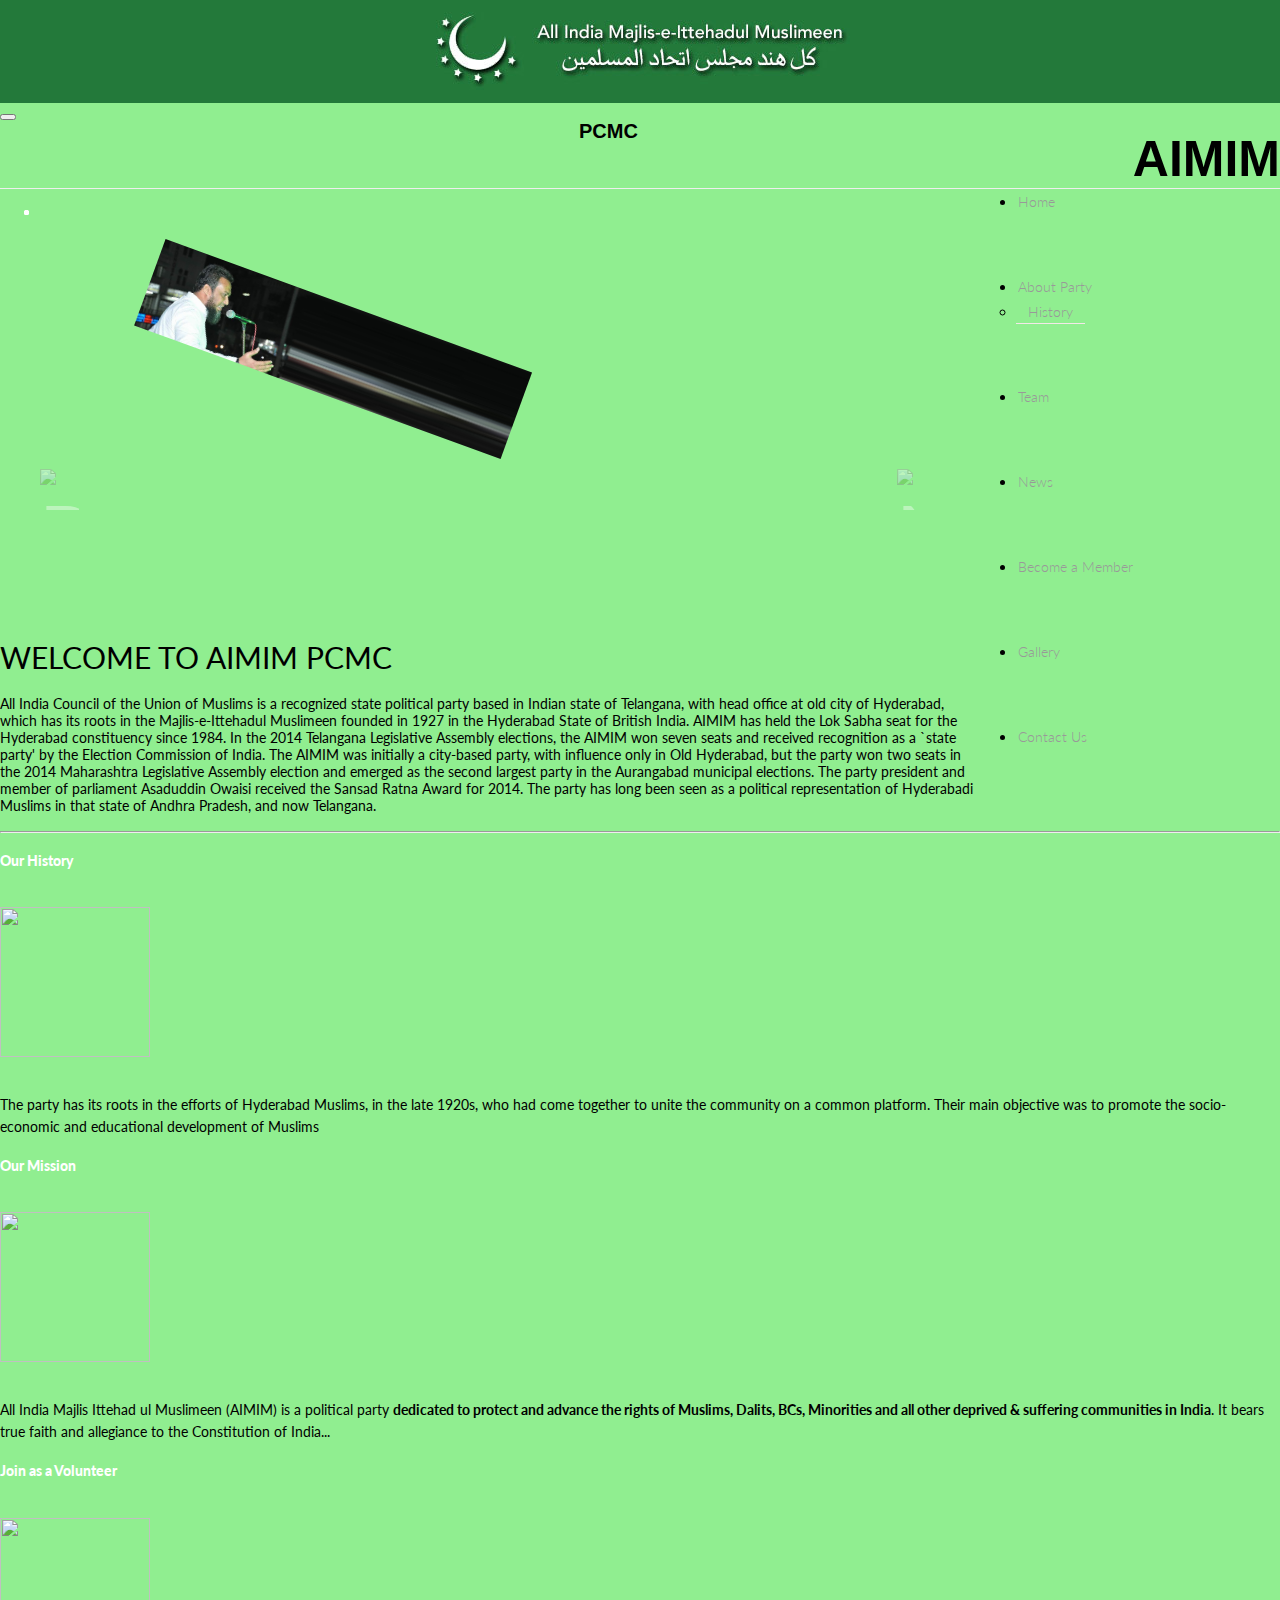
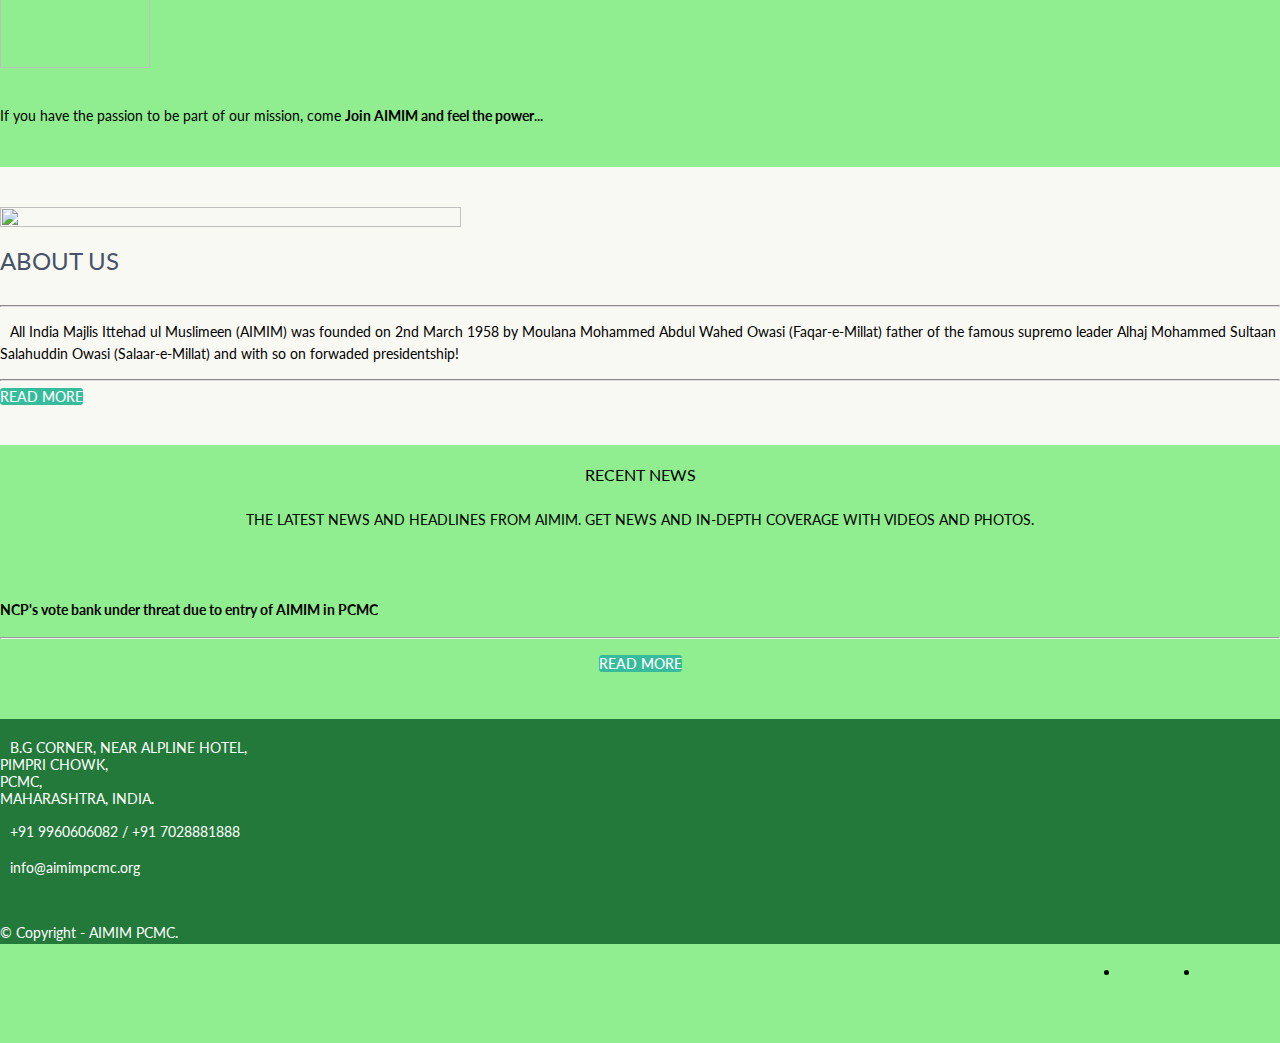
==== commit 9a01b45b: "Added more contents on Home Page" ====
--- a/PARTY/AIMIM/index.html
+++ b/PARTY/AIMIM/index.html
@@ -84,7 +84,6 @@
                 <li class="animate-out" style="display: list-item; z-index: 1;">
                     <div class="info" style="">
                         <h1>
-                           
                         </h1>
                     </div>
                     <!--<img class="sky" src="img/seq-slider/bg-home.jpg" alt="Blue Sky" style="">-->
@@ -93,7 +92,6 @@
                 <li class="animate-in" style="display: list-item; z-index: 3;">
                     <div class="info" style="">
                         <h1>
-                           
                         </h1>
                         <!--<p>
                             Promotion and sustenance of economic interest 
@@ -105,10 +103,8 @@
                 <li class="animate-out" style="display: list-item; z-index: 1;">
                     <div class="info" style="">
                         <h1>
-                            
                         </h1>
                         <p>
-                          
                         </p>
                     </div>
                     <!-- <img class="sky" src="img/seq-slider/bg-home.jpg" alt="Blue Sky" style="">-->
@@ -146,29 +142,33 @@
     <div class="container mar-b-40">
         <div class="col-md-4 col-sm-4 text-center wow fadeInUp">
             <div class="feature-box-heading">
+            <h4 class="feature">
+                    <a href="history.html"><b>Our History</b></a>
+                </h4>
                 <em><a href="history.html">
-                    <img src="img/history.jpg" alt="" width="150" height="150"></a> </em>
-                <h4>
-                    <b>Our History</b>
-                </h4>
+                    <img src="img/history.jpg" style="padding-top:20px;" alt="" width="150" height="150"></a> </em>
+                    <p style="padding-top:20px;">The party has its roots in the efforts of Hyderabad Muslims, in the late 1920s, who had come together to unite the community on a common platform. Their main objective was to promote the socio-economic and educational development of Muslims</p>
+                
             </div>
         </div>
         <div class="col-md-4 col-sm-4 text-center wow fadeInUp">
             <div class="feature-box-heading">
+            <h4 class="feature">
+                    <a href="about.html"><b>Our Mission</b></a>
+                </h4>
                 <em><a href="about.html">
-                    <img src="img/vision-mission.jpg" alt="" width="150" height="150"></a> </em>
-                <h4>
-                    <b>Our Mission</b>
-                </h4>
+                    <img src="img/vision-mission.jpg" style="padding-top:20px;" alt="" width="150" height="150"></a> </em>
+                <p style="padding-top:20px;">All India Majlis Ittehad ul Muslimeen (AIMIM) is a political party <b>dedicated to protect and advance the rights of Muslims, Dalits, BCs, Minorities and all other deprived & suffering communities in India</b>. It bears true faith and allegiance to the Constitution of India... </p>
             </div>
         </div>
         <div class="col-md-4 col-sm-4 text-center wow fadeInUp">
             <div class="feature-box-heading">
+             <h4 class="feature">
+                   <a href="registration.html"><b>Join as a Volunteer</b></a>
+                </h4>
                 <em><a href="registration.html">
-                    <img src="img/become-a-member.jpg" alt="" width="150" height="150"></a> </em>
-                <h4>
-                    <b>Join as a Volunteer</b>
-                </h4>
+                    <img src="img/become-a-member.jpg" style="padding-top:20px;" alt="" width="150" height="150"></a> </em>
+               <p style="padding-top:20px;">If you have the passion to be part of our mission, come <b>Join AIMIM and feel the power</b>... </p>
             </div>
         </div>
     </div>
@@ -192,12 +192,12 @@
                         and with so on forwaded presidentship!
                     </p>
                     <hr>
-                    <a class="btn btn-info" href="about.html">Read More </a>
-                </div>
-            </div>
-        </div>
-    </div>
-    <div class="container">
+                    <a class="btn btn-info" href="about.html">READ MORE </a>
+                </div>
+            </div>
+        </div>
+    </div>
+    <div class="container mar-b-40">
         <div class="row">
             <div class="recent">
                 <h3 class="recent-work">
@@ -206,23 +206,18 @@
                 <p>
                     The latest news and headlines from AIMIM. get news and in-depth coverage with videos
                     and photos.</p>
-                    <div class="col-md-12">
-                <div class="col-lg-3">
-                    <div class="thumbnail wow fadeInUp animated" style="visibility: visible; animation-name: fadeInUp;
-                        animation-delay: 0.1s;" data-wow-delay=".1s" data-wow-animation-name="fadeInUp">
+                <div class="col-md-4 col-sm-4 text-center wow fadeInUp">
+                    <div class="profile thumbnail wow fadeInUp">
                         <img alt="" src="img/newsdetail1.jpg">
                         <div class="caption">
                             <h4>
                                 NCP's vote bank under threat due to entry of AIMIM in PCMC
                             </h4>
+                            <hr />
                             <p>
                                 <a href="NewsDetail1.html" class="btn btn-info">READ MORE</a></p>
                         </div>
                     </div>
-                </div>
-                <div class="col-lg-3"></div>
-                <div class="col-lg-3"></div>
-                <div class="col-lg-3"></div>
                 </div>
             </div>
         </div>
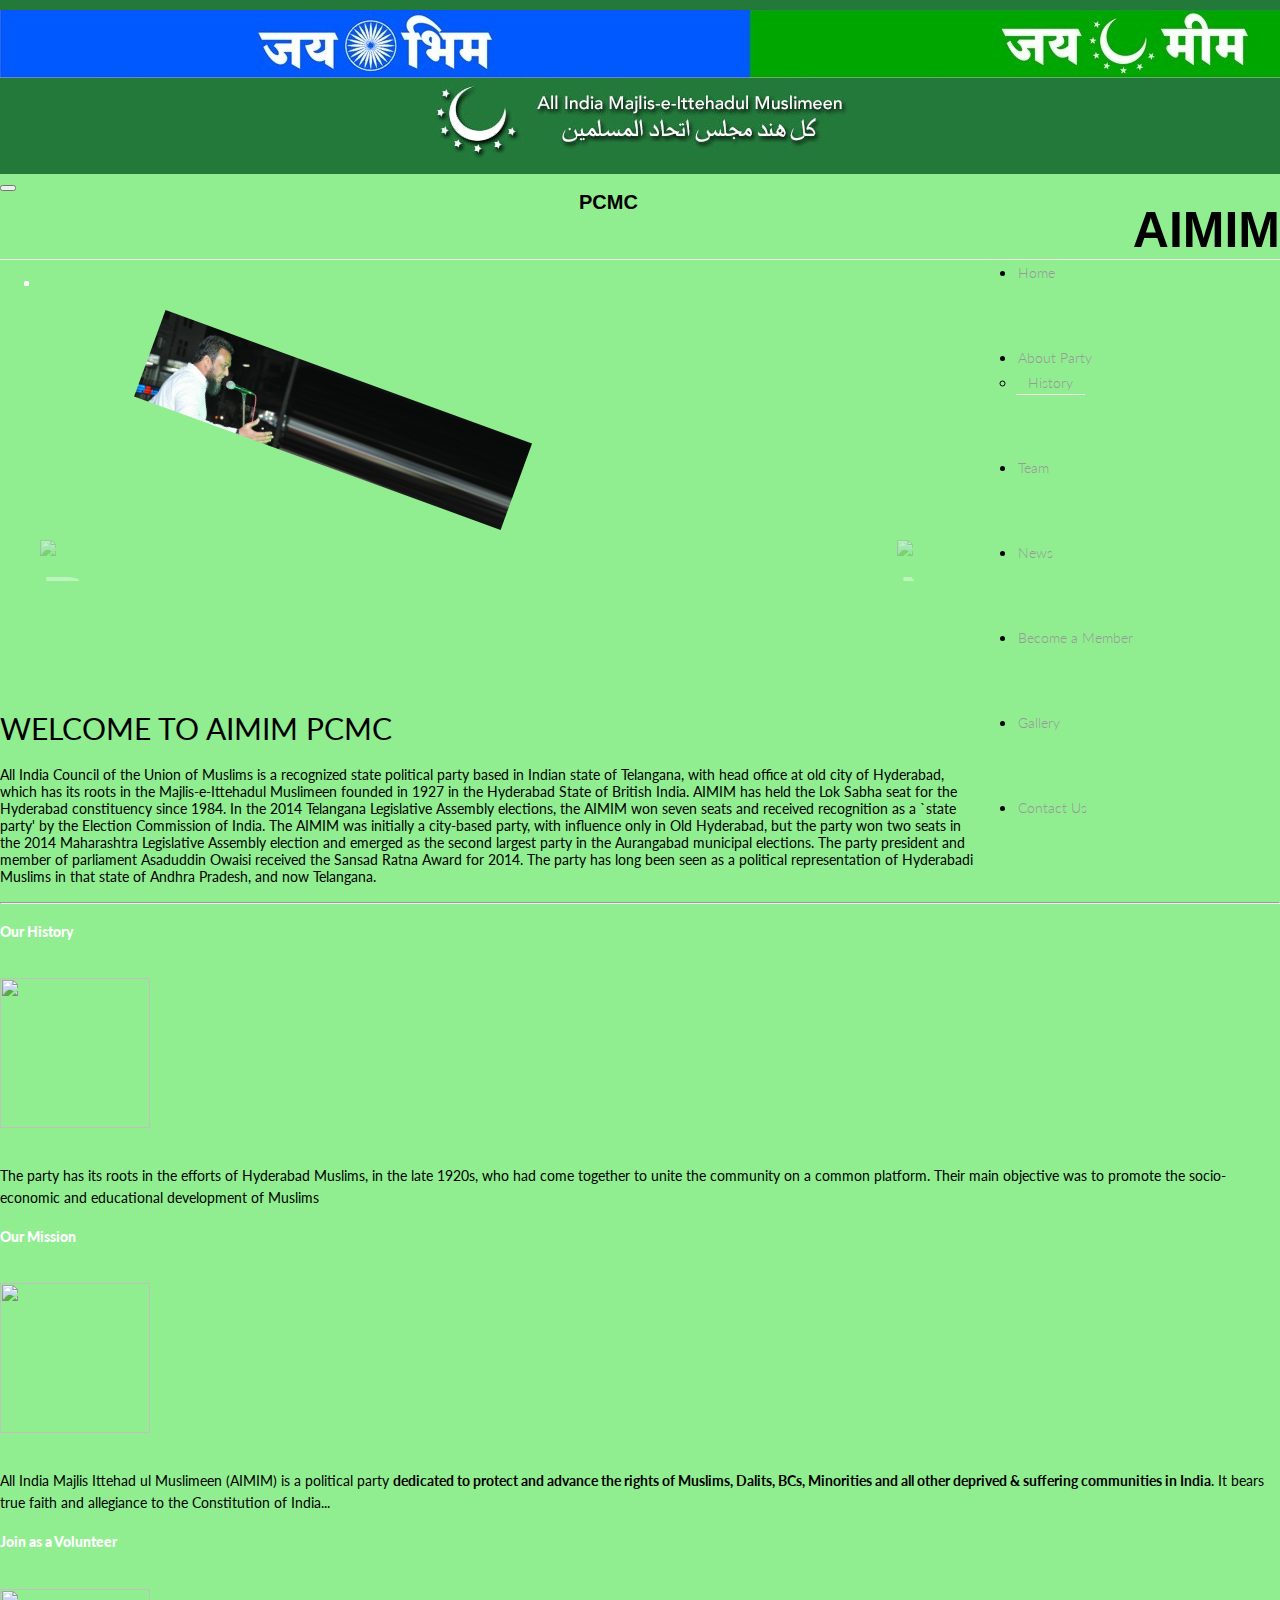
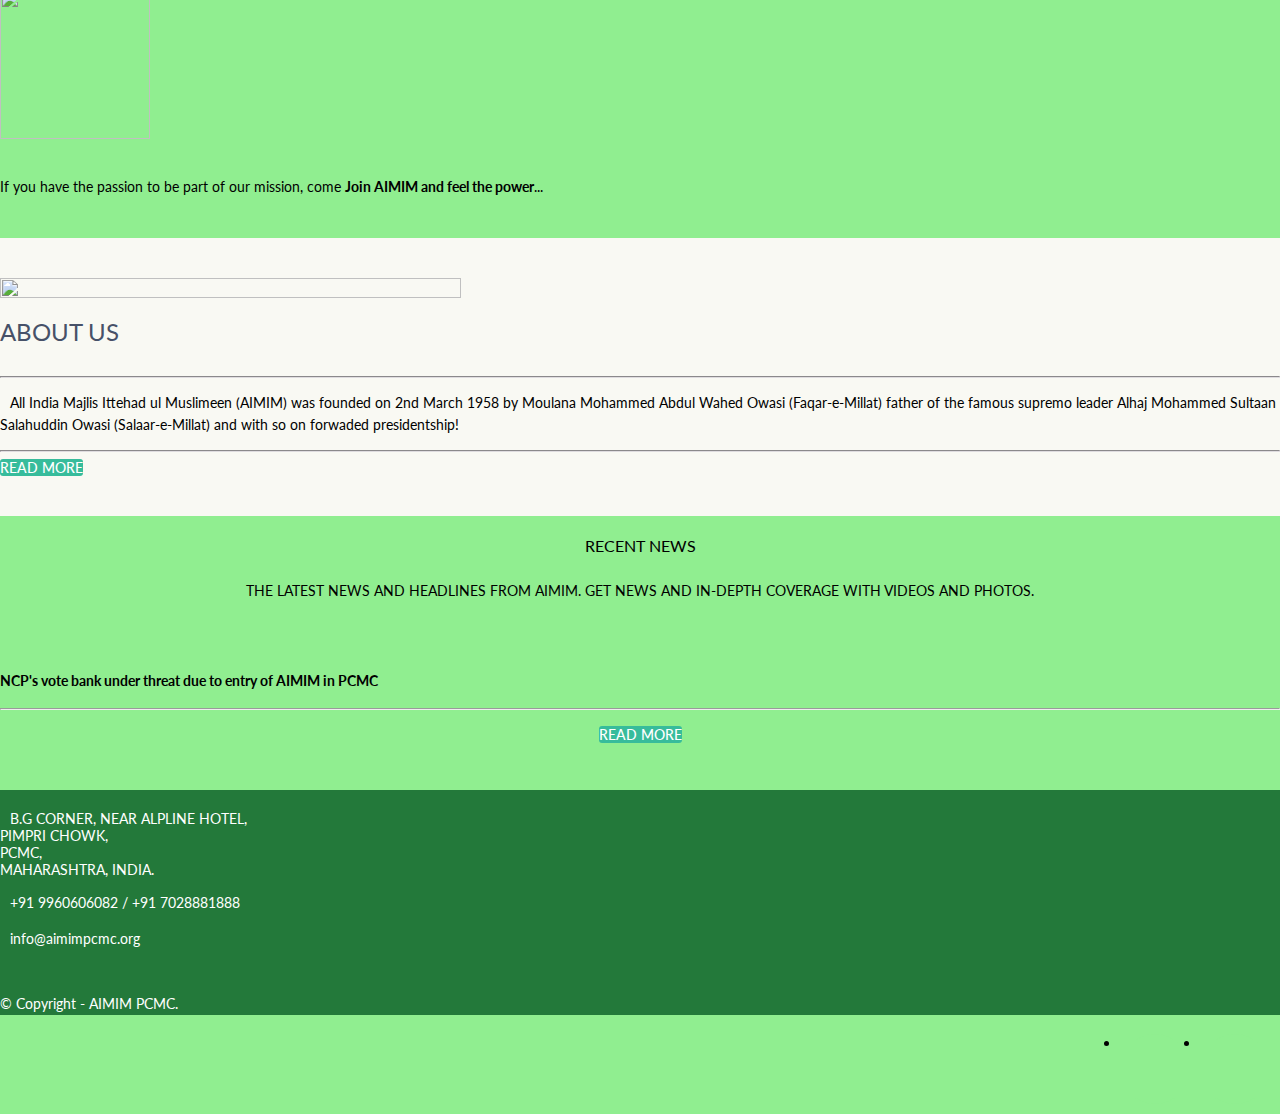
==== commit 93da2ccf: "Added new baner" ====
--- a/PARTY/AIMIM/index.html
+++ b/PARTY/AIMIM/index.html
@@ -35,6 +35,8 @@
         <!--<div class="container">
 		<div class="row">-->
         <div class="green-logo">
+        <img title="Jai Bhim" alt="Jai Bhim"
+                src="img/IMG-20160513-WA0030.jpg">
             <img title="All India Majlis-e-Ittehadul Muslimeen" alt="All India Majlis-e-Ittehadul Muslimeen"
                 src="img/aimim-logo.png"></div>
         <!--</div>
